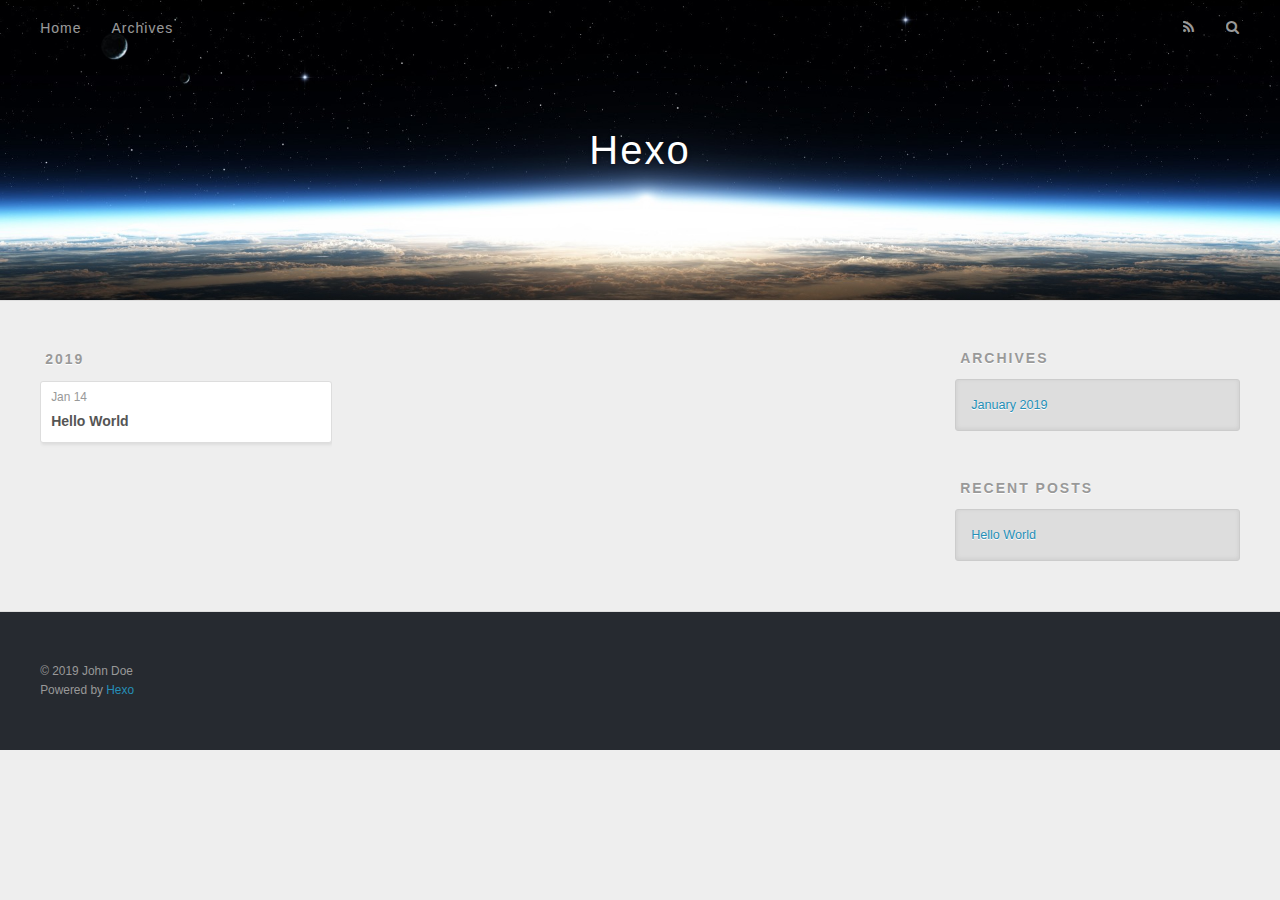
==== archives/index.html @ 4c261726 "Site updated: 2019-01-14 21:01:26" ====
<!DOCTYPE html>
<html>
<head><meta name="generator" content="Hexo 3.8.0">
  <meta charset="utf-8">
  

  
  <title>Archives | Hexo</title>
  <meta name="viewport" content="width=device-width, initial-scale=1, maximum-scale=1">
  <meta property="og:type" content="website">
<meta property="og:title" content="Hexo">
<meta property="og:url" content="http://yoursite.com/archives/index.html">
<meta property="og:site_name" content="Hexo">
<meta property="og:locale" content="default">
<meta name="twitter:card" content="summary">
<meta name="twitter:title" content="Hexo">
  
    <link rel="alternate" href="/atom.xml" title="Hexo" type="application/atom+xml">
  
  
    <link rel="icon" href="/favicon.png">
  
  
    <link href="//fonts.googleapis.com/css?family=Source+Code+Pro" rel="stylesheet" type="text/css">
  
  <link rel="stylesheet" href="/css/style.css">
</head>
</html>
<body>
  <div id="container">
    <div id="wrap">
      <header id="header">
  <div id="banner"></div>
  <div id="header-outer" class="outer">
    <div id="header-title" class="inner">
      <h1 id="logo-wrap">
        <a href="/" id="logo">Hexo</a>
      </h1>
      
    </div>
    <div id="header-inner" class="inner">
      <nav id="main-nav">
        <a id="main-nav-toggle" class="nav-icon"></a>
        
          <a class="main-nav-link" href="/">Home</a>
        
          <a class="main-nav-link" href="/archives">Archives</a>
        
      </nav>
      <nav id="sub-nav">
        
          <a id="nav-rss-link" class="nav-icon" href="/atom.xml" title="RSS Feed"></a>
        
        <a id="nav-search-btn" class="nav-icon" title="Search"></a>
      </nav>
      <div id="search-form-wrap">
        <form action="//google.com/search" method="get" accept-charset="UTF-8" class="search-form"><input type="search" name="q" class="search-form-input" placeholder="Search"><button type="submit" class="search-form-submit">&#xF002;</button><input type="hidden" name="sitesearch" value="http://yoursite.com"></form>
      </div>
    </div>
  </div>
</header>
      <div class="outer">
        <section id="main">
  
  
    
    
      
      
      <section class="archives-wrap">
        <div class="archive-year-wrap">
          <a href="/archives/2019" class="archive-year">2019</a>
        </div>
        <div class="archives">
    
    <article class="archive-article archive-type-post">
  <div class="archive-article-inner">
    <header class="archive-article-header">
      <a href="/2019/01/14/hello-world/" class="archive-article-date">
  <time datetime="2019-01-14T08:05:38.503Z" itemprop="datePublished">Jan 14</time>
</a>
      
  
    <h1 itemprop="name">
      <a class="archive-article-title" href="/2019/01/14/hello-world/">Hello World</a>
    </h1>
  

    </header>
  </div>
</article>
  
  
    </div></section>
  


</section>
        
          <aside id="sidebar">
  
    

  
    

  
    
  
    
  <div class="widget-wrap">
    <h3 class="widget-title">Archives</h3>
    <div class="widget">
      <ul class="archive-list"><li class="archive-list-item"><a class="archive-list-link" href="/archives/2019/01/">January 2019</a></li></ul>
    </div>
  </div>


  
    
  <div class="widget-wrap">
    <h3 class="widget-title">Recent Posts</h3>
    <div class="widget">
      <ul>
        
          <li>
            <a href="/2019/01/14/hello-world/">Hello World</a>
          </li>
        
      </ul>
    </div>
  </div>

  
</aside>
        
      </div>
      <footer id="footer">
  
  <div class="outer">
    <div id="footer-info" class="inner">
      &copy; 2019 John Doe<br>
      Powered by <a href="http://hexo.io/" target="_blank">Hexo</a>
    </div>
  </div>
</footer>
    </div>
    <nav id="mobile-nav">
  
    <a href="/" class="mobile-nav-link">Home</a>
  
    <a href="/archives" class="mobile-nav-link">Archives</a>
  
</nav>
    

<script src="//ajax.googleapis.com/ajax/libs/jquery/2.0.3/jquery.min.js"></script>


  <link rel="stylesheet" href="/fancybox/jquery.fancybox.css">
  <script src="/fancybox/jquery.fancybox.pack.js"></script>


<script src="/js/script.js"></script>



  </div>
</body>
</html>
---- css/style.css ----
body {
  width: 100%;
}
body:before,
body:after {
  content: "";
  display: table;
}
body:after {
  clear: both;
}
html,
body,
div,
span,
applet,
object,
iframe,
h1,
h2,
h3,
h4,
h5,
h6,
p,
blockquote,
pre,
a,
abbr,
acronym,
address,
big,
cite,
code,
del,
dfn,
em,
img,
ins,
kbd,
q,
s,
samp,
small,
strike,
strong,
sub,
sup,
tt,
var,
dl,
dt,
dd,
ol,
ul,
li,
fieldset,
form,
label,
legend,
table,
caption,
tbody,
tfoot,
thead,
tr,
th,
td {
  margin: 0;
  padding: 0;
  border: 0;
  outline: 0;
  font-weight: inherit;
  font-style: inherit;
  font-family: inherit;
  font-size: 100%;
  vertical-align: baseline;
}
body {
  line-height: 1;
  color: #000;
  background: #fff;
}
ol,
ul {
  list-style: none;
}
table {
  border-collapse: separate;
  border-spacing: 0;
  vertical-align: middle;
}
caption,
th,
td {
  text-align: left;
  font-weight: normal;
  vertical-align: middle;
}
a img {
  border: none;
}
input,
button {
  margin: 0;
  padding: 0;
}
input::-moz-focus-inner,
button::-moz-focus-inner {
  border: 0;
  padding: 0;
}
@font-face {
  font-family: FontAwesome;
  font-style: normal;
  font-weight: normal;
  src: url("fonts/fontawesome-webfont.eot?v=#4.0.3");
  src: url("fonts/fontawesome-webfont.eot?#iefix&v=#4.0.3") format("embedded-opentype"), url("fonts/fontawesome-webfont.woff?v=#4.0.3") format("woff"), url("fonts/fontawesome-webfont.ttf?v=#4.0.3") format("truetype"), url("fonts/fontawesome-webfont.svg#fontawesomeregular?v=#4.0.3") format("svg");
}
html,
body,
#container {
  height: 100%;
}
body {
  background: #eee;
  font: 14px -apple-system, BlinkMacSystemFont, "Segoe UI", "Roboto", "Oxygen", "Ubuntu", "Cantarell", "Fira Sans", "Droid Sans", "Helvetica Neue", sans-serif;
  -webkit-text-size-adjust: 100%;
}
.outer {
  max-width: 1220px;
  margin: 0 auto;
  padding: 0 20px;
}
.outer:before,
.outer:after {
  content: "";
  display: table;
}
.outer:after {
  clear: both;
}
.inner {
  display: inline;
  float: left;
  width: 98.33333333333333%;
  margin: 0 0.833333333333333%;
}
.left,
.alignleft {
  float: left;
}
.right,
.alignright {
  float: right;
}
.clear {
  clear: both;
}
#container {
  position: relative;
}
.mobile-nav-on {
  overflow: hidden;
}
#wrap {
  height: 100%;
  width: 100%;
  position: absolute;
  top: 0;
  left: 0;
  -webkit-transition: 0.2s ease-out;
  -moz-transition: 0.2s ease-out;
  -ms-transition: 0.2s ease-out;
  transition: 0.2s ease-out;
  z-index: 1;
  background: #eee;
}
.mobile-nav-on #wrap {
  left: 280px;
}
@media screen and (min-width: 768px) {
  #main {
    display: inline;
    float: left;
    width: 73.33333333333333%;
    margin: 0 0.833333333333333%;
  }
}
.article-date,
.article-category-link,
.archive-year,
.widget-title {
  text-decoration: none;
  text-transform: uppercase;
  letter-spacing: 2px;
  color: #999;
  margin-bottom: 1em;
  margin-left: 5px;
  line-height: 1em;
  text-shadow: 0 1px #fff;
  font-weight: bold;
}
.article-inner,
.archive-article-inner {
  background: #fff;
  -webkit-box-shadow: 1px 2px 3px #ddd;
  box-shadow: 1px 2px 3px #ddd;
  border: 1px solid #ddd;
  border-radius: 3px;
}
.article-entry h1,
.widget h1 {
  font-size: 2em;
}
.article-entry h2,
.widget h2 {
  font-size: 1.5em;
}
.article-entry h3,
.widget h3 {
  font-size: 1.3em;
}
.article-entry h4,
.widget h4 {
  font-size: 1.2em;
}
.article-entry h5,
.widget h5 {
  font-size: 1em;
}
.article-entry h6,
.widget h6 {
  font-size: 1em;
  color: #999;
}
.article-entry hr,
.widget hr {
  border: 1px dashed #ddd;
}
.article-entry strong,
.widget strong {
  font-weight: bold;
}
.article-entry em,
.widget em,
.article-entry cite,
.widget cite {
  font-style: italic;
}
.article-entry sup,
.widget sup,
.article-entry sub,
.widget sub {
  font-size: 0.75em;
  line-height: 0;
  position: relative;
  vertical-align: baseline;
}
.article-entry sup,
.widget sup {
  top: -0.5em;
}
.article-entry sub,
.widget sub {
  bottom: -0.2em;
}
.article-entry small,
.widget small {
  font-size: 0.85em;
}
.article-entry acronym,
.widget acronym,
.article-entry abbr,
.widget abbr {
  border-bottom: 1px dotted;
}
.article-entry ul,
.widget ul,
.article-entry ol,
.widget ol,
.article-entry dl,
.widget dl {
  margin: 0 20px;
  line-height: 1.6em;
}
.article-entry ul ul,
.widget ul ul,
.article-entry ol ul,
.widget ol ul,
.article-entry ul ol,
.widget ul ol,
.article-entry ol ol,
.widget ol ol {
  margin-top: 0;
  margin-bottom: 0;
}
.article-entry ul,
.widget ul {
  list-style: disc;
}
.article-entry ol,
.widget ol {
  list-style: decimal;
}
.article-entry dt,
.widget dt {
  font-weight: bold;
}
#header {
  height: 300px;
  position: relative;
  border-bottom: 1px solid #ddd;
}
#header:before,
#header:after {
  content: "";
  position: absolute;
  left: 0;
  right: 0;
  height: 40px;
}
#header:before {
  top: 0;
  background: -webkit-linear-gradient(rgba(0,0,0,0.2), transparent);
  background: -moz-linear-gradient(rgba(0,0,0,0.2), transparent);
  background: -ms-linear-gradient(rgba(0,0,0,0.2), transparent);
  background: linear-gradient(rgba(0,0,0,0.2), transparent);
}
#header:after {
  bottom: 0;
  background: -webkit-linear-gradient(transparent, rgba(0,0,0,0.2));
  background: -moz-linear-gradient(transparent, rgba(0,0,0,0.2));
  background: -ms-linear-gradient(transparent, rgba(0,0,0,0.2));
  background: linear-gradient(transparent, rgba(0,0,0,0.2));
}
#header-outer {
  height: 100%;
  position: relative;
}
#header-inner {
  position: relative;
  overflow: hidden;
}
#banner {
  position: absolute;
  top: 0;
  left: 0;
  width: 100%;
  height: 100%;
  background: url("images/banner.jpg") center #000;
  -webkit-background-size: cover;
  -moz-background-size: cover;
  background-size: cover;
  z-index: -1;
}
#header-title {
  text-align: center;
  height: 40px;
  position: absolute;
  top: 50%;
  left: 0;
  margin-top: -20px;
}
#logo,
#subtitle {
  text-decoration: none;
  color: #fff;
  font-weight: 300;
  text-shadow: 0 1px 4px rgba(0,0,0,0.3);
}
#logo {
  font-size: 40px;
  line-height: 40px;
  letter-spacing: 2px;
}
#subtitle {
  font-size: 16px;
  line-height: 16px;
  letter-spacing: 1px;
}
#subtitle-wrap {
  margin-top: 16px;
}
#main-nav {
  float: left;
  margin-left: -15px;
}
.nav-icon,
.main-nav-link {
  float: left;
  color: #fff;
  opacity: 0.6;
  text-decoration: none;
  text-shadow: 0 1px rgba(0,0,0,0.2);
  -webkit-transition: opacity 0.2s;
  -moz-transition: opacity 0.2s;
  -ms-transition: opacity 0.2s;
  transition: opacity 0.2s;
  display: block;
  padding: 20px 15px;
}
.nav-icon:hover,
.main-nav-link:hover {
  opacity: 1;
}
.nav-icon {
  font-family: FontAwesome;
  text-align: center;
  font-size: 14px;
  width: 14px;
  height: 14px;
  padding: 20px 15px;
  position: relative;
  cursor: pointer;
}
.main-nav-link {
  font-weight: 300;
  letter-spacing: 1px;
}
@media screen and (max-width: 479px) {
  .main-nav-link {
    display: none;
  }
}
#main-nav-toggle {
  display: none;
}
#main-nav-toggle:before {
  content: "\f0c9";
}
@media screen and (max-width: 479px) {
  #main-nav-toggle {
    display: block;
  }
}
#sub-nav {
  float: right;
  margin-right: -15px;
}
#nav-rss-link:before {
  content: "\f09e";
}
#nav-search-btn:before {
  content: "\f002";
}
#search-form-wrap {
  position: absolute;
  top: 15px;
  width: 150px;
  height: 30px;
  right: -150px;
  opacity: 0;
  -webkit-transition: 0.2s ease-out;
  -moz-transition: 0.2s ease-out;
  -ms-transition: 0.2s ease-out;
  transition: 0.2s ease-out;
}
#search-form-wrap.on {
  opacity: 1;
  right: 0;
}
@media screen and (max-width: 479px) {
  #search-form-wrap {
    width: 100%;
    right: -100%;
  }
}
.search-form {
  position: absolute;
  top: 0;
  left: 0;
  right: 0;
  background: #fff;
  padding: 5px 15px;
  border-radius: 15px;
  -webkit-box-shadow: 0 0 10px rgba(0,0,0,0.3);
  box-shadow: 0 0 10px rgba(0,0,0,0.3);
}
.search-form-input {
  border: none;
  background: none;
  color: #555;
  width: 100%;
  font: 13px -apple-system, BlinkMacSystemFont, "Segoe UI", "Roboto", "Oxygen", "Ubuntu", "Cantarell", "Fira Sans", "Droid Sans", "Helvetica Neue", sans-serif;
  outline: none;
}
.search-form-input::-webkit-search-results-decoration,
.search-form-input::-webkit-search-cancel-button {
  -webkit-appearance: none;
}
.search-form-submit {
  position: absolute;
  top: 50%;
  right: 10px;
  margin-top: -7px;
  font: 13px FontAwesome;
  border: none;
  background: none;
  color: #bbb;
  cursor: pointer;
}
.search-form-submit:hover,
.search-form-submit:focus {
  color: #777;
}
.article {
  margin: 50px 0;
}
.article-inner {
  overflow: hidden;
}
.article-meta:before,
.article-meta:after {
  content: "";
  display: table;
}
.article-meta:after {
  clear: both;
}
.article-date {
  float: left;
}
.article-category {
  float: left;
  line-height: 1em;
  color: #ccc;
  text-shadow: 0 1px #fff;
  margin-left: 8px;
}
.article-category:before {
  content: "\2022";
}
.article-category-link {
  margin: 0 12px 1em;
}
.article-header {
  padding: 20px 20px 0;
}
.article-title {
  text-decoration: none;
  font-size: 2em;
  font-weight: bold;
  color: #555;
  line-height: 1.1em;
  -webkit-transition: color 0.2s;
  -moz-transition: color 0.2s;
  -ms-transition: color 0.2s;
  transition: color 0.2s;
}
a.article-title:hover {
  color: #258fb8;
}
.article-entry {
  color: #555;
  padding: 0 20px;
}
.article-entry:before,
.article-entry:after {
  content: "";
  display: table;
}
.article-entry:after {
  clear: both;
}
.article-entry p,
.article-entry table {
  line-height: 1.6em;
  margin: 1.6em 0;
}
.article-entry h1,
.article-entry h2,
.article-entry h3,
.article-entry h4,
.article-entry h5,
.article-entry h6 {
  font-weight: bold;
}
.article-entry h1,
.article-entry h2,
.article-entry h3,
.article-entry h4,
.article-entry h5,
.article-entry h6 {
  line-height: 1.1em;
  margin: 1.1em 0;
}
.article-entry a {
  color: #258fb8;
  text-decoration: none;
}
.article-entry a:hover {
  text-decoration: underline;
}
.article-entry ul,
.article-entry ol,
.article-entry dl {
  margin-top: 1.6em;
  margin-bottom: 1.6em;
}
.article-entry img,
.article-entry video {
  max-width: 100%;
  height: auto;
  display: block;
  margin: auto;
}
.article-entry iframe {
  border: none;
}
.article-entry table {
  width: 100%;
  border-collapse: collapse;
  border-spacing: 0;
}
.article-entry th {
  font-weight: bold;
  border-bottom: 3px solid #ddd;
  padding-bottom: 0.5em;
}
.article-entry td {
  border-bottom: 1px solid #ddd;
  padding: 10px 0;
}
.article-entry blockquote {
  font-family: Georgia, "Times New Roman", serif;
  font-size: 1.4em;
  margin: 1.6em 20px;
  text-align: center;
}
.article-entry blockquote footer {
  font-size: 14px;
  margin: 1.6em 0;
  font-family: -apple-system, BlinkMacSystemFont, "Segoe UI", "Roboto", "Oxygen", "Ubuntu", "Cantarell", "Fira Sans", "Droid Sans", "Helvetica Neue", sans-serif;
}
.article-entry blockquote footer cite:before {
  content: "—";
  padding: 0 0.5em;
}
.article-entry .pullquote {
  text-align: left;
  width: 45%;
  margin: 0;
}
.article-entry .pullquote.left {
  margin-left: 0.5em;
  margin-right: 1em;
}
.article-entry .pullquote.right {
  margin-right: 0.5em;
  margin-left: 1em;
}
.article-entry .caption {
  color: #999;
  display: block;
  font-size: 0.9em;
  margin-top: 0.5em;
  position: relative;
  text-align: center;
}
.article-entry .video-container {
  position: relative;
  padding-top: 56.25%;
  height: 0;
  overflow: hidden;
}
.article-entry .video-container iframe,
.article-entry .video-container object,
.article-entry .video-container embed {
  position: absolute;
  top: 0;
  left: 0;
  width: 100%;
  height: 100%;
  margin-top: 0;
}
.article-more-link a {
  display: inline-block;
  line-height: 1em;
  padding: 6px 15px;
  border-radius: 15px;
  background: #eee;
  color: #999;
  text-shadow: 0 1px #fff;
  text-decoration: none;
}
.article-more-link a:hover {
  background: #258fb8;
  color: #fff;
  text-decoration: none;
  text-shadow: 0 1px #1e7293;
}
.article-footer {
  font-size: 0.85em;
  line-height: 1.6em;
  border-top: 1px solid #ddd;
  padding-top: 1.6em;
  margin: 0 20px 20px;
}
.article-footer:before,
.article-footer:after {
  content: "";
  display: table;
}
.article-footer:after {
  clear: both;
}
.article-footer a {
  color: #999;
  text-decoration: none;
}
.article-footer a:hover {
  color: #555;
}
.article-tag-list-item {
  float: left;
  margin-right: 10px;
}
.article-tag-list-link:before {
  content: "#";
}
.article-comment-link {
  float: right;
}
.article-comment-link:before {
  content: "\f075";
  font-family: FontAwesome;
  padding-right: 8px;
}
.article-share-link {
  cursor: pointer;
  float: right;
  margin-left: 20px;
}
.article-share-link:before {
  content: "\f064";
  font-family: FontAwesome;
  padding-right: 6px;
}
#article-nav {
  position: relative;
}
#article-nav:before,
#article-nav:after {
  content: "";
  display: table;
}
#article-nav:after {
  clear: both;
}
@media screen and (min-width: 768px) {
  #article-nav {
    margin: 50px 0;
  }
  #article-nav:before {
    width: 8px;
    height: 8px;
    position: absolute;
    top: 50%;
    left: 50%;
    margin-top: -4px;
    margin-left: -4px;
    content: "";
    border-radius: 50%;
    background: #ddd;
    -webkit-box-shadow: 0 1px 2px #fff;
    box-shadow: 0 1px 2px #fff;
  }
}
.article-nav-link-wrap {
  text-decoration: none;
  text-shadow: 0 1px #fff;
  color: #999;
  -webkit-box-sizing: border-box;
  -moz-box-sizing: border-box;
  box-sizing: border-box;
  margin-top: 50px;
  text-align: center;
  display: block;
}
.article-nav-link-wrap:hover {
  color: #555;
}
@media screen and (min-width: 768px) {
  .article-nav-link-wrap {
    width: 50%;
    margin-top: 0;
  }
}
@media screen and (min-width: 768px) {
  #article-nav-newer {
    float: left;
    text-align: right;
    padding-right: 20px;
  }
}
@media screen and (min-width: 768px) {
  #article-nav-older {
    float: right;
    text-align: left;
    padding-left: 20px;
  }
}
.article-nav-caption {
  text-transform: uppercase;
  letter-spacing: 2px;
  color: #ddd;
  line-height: 1em;
  font-weight: bold;
}
#article-nav-newer .article-nav-caption {
  margin-right: -2px;
}
.article-nav-title {
  font-size: 0.85em;
  line-height: 1.6em;
  margin-top: 0.5em;
}
.article-share-box {
  position: absolute;
  display: none;
  background: #fff;
  -webkit-box-shadow: 1px 2px 10px rgba(0,0,0,0.2);
  box-shadow: 1px 2px 10px rgba(0,0,0,0.2);
  border-radius: 3px;
  margin-left: -145px;
  overflow: hidden;
  z-index: 1;
}
.article-share-box.on {
  display: block;
}
.article-share-input {
  width: 100%;
  background: none;
  -webkit-box-sizing: border-box;
  -moz-box-sizing: border-box;
  box-sizing: border-box;
  font: 14px -apple-system, BlinkMacSystemFont, "Segoe UI", "Roboto", "Oxygen", "Ubuntu", "Cantarell", "Fira Sans", "Droid Sans", "Helvetica Neue", sans-serif;
  padding: 0 15px;
  color: #555;
  outline: none;
  border: 1px solid #ddd;
  border-radius: 3px 3px 0 0;
  height: 36px;
  line-height: 36px;
}
.article-share-links {
  background: #eee;
}
.article-share-links:before,
.article-share-links:after {
  content: "";
  display: table;
}
.article-share-links:after {
  clear: both;
}
.article-share-twitter,
.article-share-facebook,
.article-share-pinterest,
.article-share-google {
  width: 50px;
  height: 36px;
  display: block;
  float: left;
  position: relative;
  color: #999;
  text-shadow: 0 1px #fff;
}
.article-share-twitter:before,
.article-share-facebook:before,
.article-share-pinterest:before,
.article-share-google:before {
  font-size: 20px;
  font-family: FontAwesome;
  width: 20px;
  height: 20px;
  position: absolute;
  top: 50%;
  left: 50%;
  margin-top: -10px;
  margin-left: -10px;
  text-align: center;
}
.article-share-twitter:hover,
.article-share-facebook:hover,
.article-share-pinterest:hover,
.article-share-google:hover {
  color: #fff;
}
.article-share-twitter:before {
  content: "\f099";
}
.article-share-twitter:hover {
  background: #00aced;
  text-shadow: 0 1px #008abe;
}
.article-share-facebook:before {
  content: "\f09a";
}
.article-share-facebook:hover {
  background: #3b5998;
  text-shadow: 0 1px #2f477a;
}
.article-share-pinterest:before {
  content: "\f0d2";
}
.article-share-pinterest:hover {
  background: #cb2027;
  text-shadow: 0 1px #a21a1f;
}
.article-share-google:before {
  content: "\f0d5";
}
.article-share-google:hover {
  background: #dd4b39;
  text-shadow: 0 1px #be3221;
}
.article-gallery {
  background: #000;
  position: relative;
}
.article-gallery-photos {
  position: relative;
  overflow: hidden;
}
.article-gallery-img {
  display: none;
  max-width: 100%;
}
.article-gallery-img:first-child {
  display: block;
}
.article-gallery-img.loaded {
  position: absolute;
  display: block;
}
.article-gallery-img img {
  display: block;
  max-width: 100%;
  margin: 0 auto;
}
#comments {
  background: #fff;
  -webkit-box-shadow: 1px 2px 3px #ddd;
  box-shadow: 1px 2px 3px #ddd;
  padding: 20px;
  border: 1px solid #ddd;
  border-radius: 3px;
  margin: 50px 0;
}
#comments a {
  color: #258fb8;
}
.archives-wrap {
  margin: 50px 0;
}
.archives:before,
.archives:after {
  content: "";
  display: table;
}
.archives:after {
  clear: both;
}
.archive-year-wrap {
  margin-bottom: 1em;
}
.archives {
  -webkit-column-gap: 10px;
  -moz-column-gap: 10px;
  column-gap: 10px;
}
@media screen and (min-width: 480px) and (max-width: 767px) {
  .archives {
    -webkit-column-count: 2;
    -moz-column-count: 2;
    column-count: 2;
  }
}
@media screen and (min-width: 768px) {
  .archives {
    -webkit-column-count: 3;
    -moz-column-count: 3;
    column-count: 3;
  }
}
.archive-article {
  -webkit-column-break-inside: avoid;
  page-break-inside: avoid;
  overflow: hidden;
  break-inside: avoid-column;
}
.archive-article-inner {
  padding: 10px;
  margin-bottom: 15px;
}
.archive-article-title {
  text-decoration: none;
  font-weight: bold;
  color: #555;
  -webkit-transition: color 0.2s;
  -moz-transition: color 0.2s;
  -ms-transition: color 0.2s;
  transition: color 0.2s;
  line-height: 1.6em;
}
.archive-article-title:hover {
  color: #258fb8;
}
.archive-article-footer {
  margin-top: 1em;
}
.archive-article-date {
  color: #999;
  text-decoration: none;
  font-size: 0.85em;
  line-height: 1em;
  margin-bottom: 0.5em;
  display: block;
}
#page-nav {
  margin: 50px auto;
  background: #fff;
  -webkit-box-shadow: 1px 2px 3px #ddd;
  box-shadow: 1px 2px 3px #ddd;
  border: 1px solid #ddd;
  border-radius: 3px;
  text-align: center;
  color: #999;
  overflow: hidden;
}
#page-nav:before,
#page-nav:after {
  content: "";
  display: table;
}
#page-nav:after {
  clear: both;
}
#page-nav a,
#page-nav span {
  padding: 10px 20px;
  line-height: 1;
  height: 2ex;
}
#page-nav a {
  color: #999;
  text-decoration: none;
}
#page-nav a:hover {
  background: #999;
  color: #fff;
}
#page-nav .prev {
  float: left;
}
#page-nav .next {
  float: right;
}
#page-nav .page-number {
  display: inline-block;
}
@media screen and (max-width: 479px) {
  #page-nav .page-number {
    display: none;
  }
}
#page-nav .current {
  color: #555;
  font-weight: bold;
}
#page-nav .space {
  color: #ddd;
}
#footer {
  background: #262a30;
  padding: 50px 0;
  border-top: 1px solid #ddd;
  color: #999;
}
#footer a {
  color: #258fb8;
  text-decoration: none;
}
#footer a:hover {
  text-decoration: underline;
}
#footer-info {
  line-height: 1.6em;
  font-size: 0.85em;
}
.article-entry pre,
.article-entry .highlight {
  background: #2d2d2d;
  margin: 0 -20px;
  padding: 15px 20px;
  border-style: solid;
  border-color: #ddd;
  border-width: 1px 0;
  overflow: auto;
  color: #ccc;
  line-height: 22.400000000000002px;
}
.article-entry .highlight .gutter pre,
.article-entry .gist .gist-file .gist-data .line-numbers {
  color: #666;
  font-size: 0.85em;
}
.article-entry pre,
.article-entry code {
  font-family: "Source Code Pro", Consolas, Monaco, Menlo, Consolas, monospace;
}
.article-entry code {
  background: #eee;
  text-shadow: 0 1px #fff;
  padding: 0 0.3em;
}
.article-entry pre code {
  background: none;
  text-shadow: none;
  padding: 0;
}
.article-entry .highlight pre {
  border: none;
  margin: 0;
  padding: 0;
}
.article-entry .highlight table {
  margin: 0;
  width: auto;
}
.article-entry .highlight td {
  border: none;
  padding: 0;
}
.article-entry .highlight figcaption {
  font-size: 0.85em;
  color: #999;
  line-height: 1em;
  margin-bottom: 1em;
}
.article-entry .highlight figcaption:before,
.article-entry .highlight figcaption:after {
  content: "";
  display: table;
}
.article-entry .highlight figcaption:after {
  clear: both;
}
.article-entry .highlight figcaption a {
  float: right;
}
.article-entry .highlight .gutter pre {
  text-align: right;
  padding-right: 20px;
}
.article-entry .highlight .line {
  height: 22.400000000000002px;
}
.article-entry .highlight .line.marked {
  background: #515151;
}
.article-entry .gist {
  margin: 0 -20px;
  border-style: solid;
  border-color: #ddd;
  border-width: 1px 0;
  background: #2d2d2d;
  padding: 15px 20px 15px 0;
}
.article-entry .gist .gist-file {
  border: none;
  font-family: "Source Code Pro", Consolas, Monaco, Menlo, Consolas, monospace;
  margin: 0;
}
.article-entry .gist .gist-file .gist-data {
  background: none;
  border: none;
}
.article-entry .gist .gist-file .gist-data .line-numbers {
  background: none;
  border: none;
  padding: 0 20px 0 0;
}
.article-entry .gist .gist-file .gist-data .line-data {
  padding: 0 !important;
}
.article-entry .gist .gist-file .highlight {
  margin: 0;
  padding: 0;
  border: none;
}
.article-entry .gist .gist-file .gist-meta {
  background: #2d2d2d;
  color: #999;
  font: 0.85em -apple-system, BlinkMacSystemFont, "Segoe UI", "Roboto", "Oxygen", "Ubuntu", "Cantarell", "Fira Sans", "Droid Sans", "Helvetica Neue", sans-serif;
  text-shadow: 0 0;
  padding: 0;
  margin-top: 1em;
  margin-left: 20px;
}
.article-entry .gist .gist-file .gist-meta a {
  color: #258fb8;
  font-weight: normal;
}
.article-entry .gist .gist-file .gist-meta a:hover {
  text-decoration: underline;
}
pre .comment,
pre .title {
  color: #999;
}
pre .variable,
pre .attribute,
pre .tag,
pre .regexp,
pre .ruby .constant,
pre .xml .tag .title,
pre .xml .pi,
pre .xml .doctype,
pre .html .doctype,
pre .css .id,
pre .css .class,
pre .css .pseudo {
  color: #f2777a;
}
pre .number,
pre .preprocessor,
pre .built_in,
pre .literal,
pre .params,
pre .constant {
  color: #f99157;
}
pre .class,
pre .ruby .class .title,
pre .css .rules .attribute {
  color: #9c9;
}
pre .string,
pre .value,
pre .inheritance,
pre .header,
pre .ruby .symbol,
pre .xml .cdata {
  color: #9c9;
}
pre .css .hexcolor {
  color: #6cc;
}
pre .function,
pre .python .decorator,
pre .python .title,
pre .ruby .function .title,
pre .ruby .title .keyword,
pre .perl .sub,
pre .javascript .title,
pre .coffeescript .title {
  color: #69c;
}
pre .keyword,
pre .javascript .function {
  color: #c9c;
}
@media screen and (max-width: 479px) {
  #mobile-nav {
    position: absolute;
    top: 0;
    left: 0;
    width: 280px;
    height: 100%;
    background: #191919;
    border-right: 1px solid #fff;
  }
}
@media screen and (max-width: 479px) {
  .mobile-nav-link {
    display: block;
    color: #999;
    text-decoration: none;
    padding: 15px 20px;
    font-weight: bold;
  }
  .mobile-nav-link:hover {
    color: #fff;
  }
}
@media screen and (min-width: 768px) {
  #sidebar {
    display: inline;
    float: left;
    width: 23.333333333333332%;
    margin: 0 0.833333333333333%;
  }
}
.widget-wrap {
  margin: 50px 0;
}
.widget {
  color: #777;
  text-shadow: 0 1px #fff;
  background: #ddd;
  -webkit-box-shadow: 0 -1px 4px #ccc inset;
  box-shadow: 0 -1px 4px #ccc inset;
  border: 1px solid #ccc;
  padding: 15px;
  border-radius: 3px;
}
.widget a {
  color: #258fb8;
  text-decoration: none;
}
.widget a:hover {
  text-decoration: underline;
}
.widget ul ul,
.widget ol ul,
.widget dl ul,
.widget ul ol,
.widget ol ol,
.widget dl ol,
.widget ul dl,
.widget ol dl,
.widget dl dl {
  margin-left: 15px;
  list-style: disc;
}
.widget {
  line-height: 1.6em;
  word-wrap: break-word;
  font-size: 0.9em;
}
.widget ul,
.widget ol {
  list-style: none;
  margin: 0;
}
.widget ul ul,
.widget ol ul,
.widget ul ol,
.widget ol ol {
  margin: 0 20px;
}
.widget ul ul,
.widget ol ul {
  list-style: disc;
}
.widget ul ol,
.widget ol ol {
  list-style: decimal;
}
.category-list-count,
.tag-list-count,
.archive-list-count {
  padding-left: 5px;
  color: #999;
  font-size: 0.85em;
}
.category-list-count:before,
.tag-list-count:before,
.archive-list-count:before {
  content: "(";
}
.category-list-count:after,
.tag-list-count:after,
.archive-list-count:after {
  content: ")";
}
.tagcloud a {
  margin-right: 5px;
  display: inline-block;
}
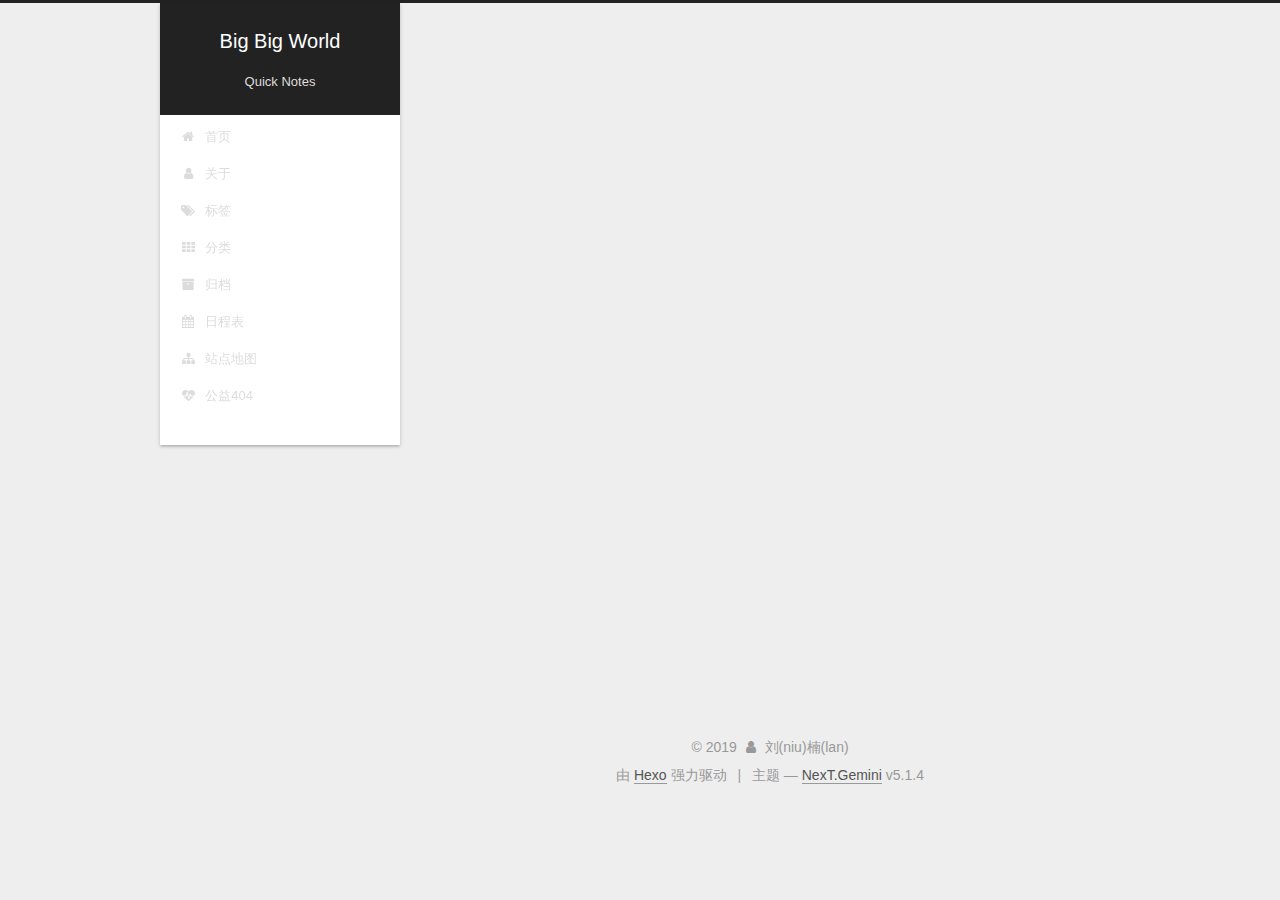
==== commit cff17c21: "Site updated: 2019-01-14 21:05:25" ====
--- a/archives/index.html
+++ b/archives/index.html
@@ -1,170 +1,618 @@
 <!DOCTYPE html>
-<html>
+
+
+
+  
+
+
+<html class="theme-next gemini use-motion" lang="zh-Hans">
 <head><meta name="generator" content="Hexo 3.8.0">
-  <meta charset="utf-8">
-  
-
-  
-  <title>Archives | Hexo</title>
-  <meta name="viewport" content="width=device-width, initial-scale=1, maximum-scale=1">
-  <meta property="og:type" content="website">
-<meta property="og:title" content="Hexo">
+  <meta charset="UTF-8">
+<meta http-equiv="X-UA-Compatible" content="IE=edge">
+<meta name="viewport" content="width=device-width, initial-scale=1, maximum-scale=1">
+<meta name="theme-color" content="#222">
+
+
+
+
+
+
+
+
+
+<meta http-equiv="Cache-Control" content="no-transform">
+<meta http-equiv="Cache-Control" content="no-siteapp">
+
+
+
+
+
+
+
+
+
+
+
+
+
+
+
+
+  
+  
+  <link href="/lib/fancybox/source/jquery.fancybox.css?v=2.1.5" rel="stylesheet" type="text/css">
+
+
+
+
+
+
+
+<link href="/lib/font-awesome/css/font-awesome.min.css?v=4.6.2" rel="stylesheet" type="text/css">
+
+<link href="/css/main.css?v=5.1.4" rel="stylesheet" type="text/css">
+
+
+  <link rel="apple-touch-icon" sizes="180x180" href="/images/apple-touch-icon-next.png?v=5.1.4">
+
+
+  <link rel="icon" type="image/png" sizes="32x32" href="/images/favicon-32x32-next.png?v=5.1.4">
+
+
+  <link rel="icon" type="image/png" sizes="16x16" href="/images/favicon-16x16-next.png?v=5.1.4">
+
+
+  <link rel="mask-icon" href="/images/logo.svg?v=5.1.4" color="#222">
+
+
+
+
+
+  <meta name="keywords" content="Hexo, NexT">
+
+
+
+
+
+
+
+
+
+
+<meta property="og:type" content="website">
+<meta property="og:title" content="Big Big World">
 <meta property="og:url" content="http://yoursite.com/archives/index.html">
-<meta property="og:site_name" content="Hexo">
-<meta property="og:locale" content="default">
+<meta property="og:site_name" content="Big Big World">
+<meta property="og:locale" content="zh-Hans">
 <meta name="twitter:card" content="summary">
-<meta name="twitter:title" content="Hexo">
-  
-    <link rel="alternate" href="/atom.xml" title="Hexo" type="application/atom+xml">
-  
-  
-    <link rel="icon" href="/favicon.png">
-  
-  
-    <link href="//fonts.googleapis.com/css?family=Source+Code+Pro" rel="stylesheet" type="text/css">
-  
-  <link rel="stylesheet" href="/css/style.css">
+<meta name="twitter:title" content="Big Big World">
+
+
+
+<script type="text/javascript" id="hexo.configurations">
+  var NexT = window.NexT || {};
+  var CONFIG = {
+    root: '/',
+    scheme: 'Gemini',
+    version: '5.1.4',
+    sidebar: {"position":"left","display":"post","offset":12,"b2t":false,"scrollpercent":false,"onmobile":false},
+    fancybox: true,
+    tabs: true,
+    motion: {"enable":true,"async":false,"transition":{"post_block":"fadeIn","post_header":"slideDownIn","post_body":"slideDownIn","coll_header":"slideLeftIn","sidebar":"slideUpIn"}},
+    duoshuo: {
+      userId: '0',
+      author: '博主'
+    },
+    algolia: {
+      applicationID: '',
+      apiKey: '',
+      indexName: '',
+      hits: {"per_page":10},
+      labels: {"input_placeholder":"Search for Posts","hits_empty":"We didn't find any results for the search: ${query}","hits_stats":"${hits} results found in ${time} ms"}
+    }
+  };
+</script>
+
+
+
+  <link rel="canonical" href="http://yoursite.com/archives/">
+
+
+
+
+
+  <title>归档 | Big Big World</title>
+  
+
+
+
+
+
+
+
+
 </head>
-</html>
-<body>
-  <div id="container">
-    <div id="wrap">
-      <header id="header">
-  <div id="banner"></div>
-  <div id="header-outer" class="outer">
-    <div id="header-title" class="inner">
-      <h1 id="logo-wrap">
-        <a href="/" id="logo">Hexo</a>
-      </h1>
-      
+
+<body itemscope="" itemtype="http://schema.org/WebPage" lang="zh-Hans">
+
+  
+  
+    
+  
+
+  <div class="container sidebar-position-left page-archive">
+    <div class="headband"></div>
+
+    <header id="header" class="header" itemscope="" itemtype="http://schema.org/WPHeader">
+      <div class="header-inner"><div class="site-brand-wrapper">
+  <div class="site-meta ">
+    
+
+    <div class="custom-logo-site-title">
+      <a href="/" class="brand" rel="start">
+        <span class="logo-line-before"><i></i></span>
+        <span class="site-title">Big Big World</span>
+        <span class="logo-line-after"><i></i></span>
+      </a>
     </div>
-    <div id="header-inner" class="inner">
-      <nav id="main-nav">
-        <a id="main-nav-toggle" class="nav-icon"></a>
-        
-          <a class="main-nav-link" href="/">Home</a>
-        
-          <a class="main-nav-link" href="/archives">Archives</a>
-        
-      </nav>
-      <nav id="sub-nav">
-        
-          <a id="nav-rss-link" class="nav-icon" href="/atom.xml" title="RSS Feed"></a>
-        
-        <a id="nav-search-btn" class="nav-icon" title="Search"></a>
-      </nav>
-      <div id="search-form-wrap">
-        <form action="//google.com/search" method="get" accept-charset="UTF-8" class="search-form"><input type="search" name="q" class="search-form-input" placeholder="Search"><button type="submit" class="search-form-submit">&#xF002;</button><input type="hidden" name="sitesearch" value="http://yoursite.com"></form>
+      
+        <p class="site-subtitle">Quick Notes</p>
+      
+  </div>
+
+  <div class="site-nav-toggle">
+    <button>
+      <span class="btn-bar"></span>
+      <span class="btn-bar"></span>
+      <span class="btn-bar"></span>
+    </button>
+  </div>
+</div>
+
+<nav class="site-nav">
+  
+
+  
+    <ul id="menu" class="menu">
+      
+        
+        <li class="menu-item menu-item-home">
+          <a href="/" rel="section">
+            
+              <i class="menu-item-icon fa fa-fw fa-home"></i> <br>
+            
+            首页
+          </a>
+        </li>
+      
+        
+        <li class="menu-item menu-item-about">
+          <a href="/about/" rel="section">
+            
+              <i class="menu-item-icon fa fa-fw fa-user"></i> <br>
+            
+            关于
+          </a>
+        </li>
+      
+        
+        <li class="menu-item menu-item-tags">
+          <a href="/tags/" rel="section">
+            
+              <i class="menu-item-icon fa fa-fw fa-tags"></i> <br>
+            
+            标签
+          </a>
+        </li>
+      
+        
+        <li class="menu-item menu-item-categories">
+          <a href="/categories/" rel="section">
+            
+              <i class="menu-item-icon fa fa-fw fa-th"></i> <br>
+            
+            分类
+          </a>
+        </li>
+      
+        
+        <li class="menu-item menu-item-archives">
+          <a href="/archives/" rel="section">
+            
+              <i class="menu-item-icon fa fa-fw fa-archive"></i> <br>
+            
+            归档
+          </a>
+        </li>
+      
+        
+        <li class="menu-item menu-item-schedule">
+          <a href="/schedule/" rel="section">
+            
+              <i class="menu-item-icon fa fa-fw fa-calendar"></i> <br>
+            
+            日程表
+          </a>
+        </li>
+      
+        
+        <li class="menu-item menu-item-sitemap">
+          <a href="/sitemap.xml" rel="section">
+            
+              <i class="menu-item-icon fa fa-fw fa-sitemap"></i> <br>
+            
+            站点地图
+          </a>
+        </li>
+      
+        
+        <li class="menu-item menu-item-commonweal">
+          <a href="/404/" rel="section">
+            
+              <i class="menu-item-icon fa fa-fw fa-heartbeat"></i> <br>
+            
+            公益404
+          </a>
+        </li>
+      
+
+      
+    </ul>
+  
+
+  
+</nav>
+
+
+
+ </div>
+    </header>
+
+    <main id="main" class="main">
+      <div class="main-inner">
+        <div class="content-wrap">
+          <div id="content" class="content">
+            
+
+  
+  
+  
+  <div class="post-block archive">
+    <div id="posts" class="posts-collapse">
+      <span class="archive-move-on"></span>
+
+      <span class="archive-page-counter">
+        
+        
+        
+          
+        
+        嗯..! 目前共计 1 篇日志。 继续努力。
+      </span>
+
+      
+
+        
+        
+        
+
+        
+          
+          <div class="collection-title">
+            <h1 class="archive-year" id="archive-year-2019">2019</h1>
+          </div>
+        
+        
+
+        
+
+  <article class="post post-type-normal" itemscope="" itemtype="http://schema.org/Article">
+    <header class="post-header">
+
+      <h2 class="post-title">
+        
+            <a class="post-title-link" href="/2019/01/14/hello-world/" itemprop="url">
+              
+                <span itemprop="name">Hello World</span>
+              
+            </a>
+        
+      </h2>
+
+      <div class="post-meta">
+        <time class="post-time" itemprop="dateCreated" datetime="2019-01-14T16:05:38+08:00" content="2019-01-14">
+          01-14
+        </time>
       </div>
+
+    </header>
+  </article>
+
+
+
+      
+
     </div>
   </div>
-</header>
-      <div class="outer">
-        <section id="main">
-  
-  
-    
-    
-      
-      
-      <section class="archives-wrap">
-        <div class="archive-year-wrap">
-          <a href="/archives/2019" class="archive-year">2019</a>
+  
+  
+  
+
+  
+
+
+
+          </div>
+          
+
+
+          
+
         </div>
-        <div class="archives">
-    
-    <article class="archive-article archive-type-post">
-  <div class="archive-article-inner">
-    <header class="archive-article-header">
-      <a href="/2019/01/14/hello-world/" class="archive-article-date">
-  <time datetime="2019-01-14T08:05:38.503Z" itemprop="datePublished">Jan 14</time>
-</a>
-      
-  
-    <h1 itemprop="name">
-      <a class="archive-article-title" href="/2019/01/14/hello-world/">Hello World</a>
-    </h1>
-  
-
-    </header>
-  </div>
-</article>
-  
-  
-    </div></section>
-  
-
-
-</section>
-        
-          <aside id="sidebar">
-  
-    
-
-  
-    
-
-  
-    
-  
-    
-  <div class="widget-wrap">
-    <h3 class="widget-title">Archives</h3>
-    <div class="widget">
-      <ul class="archive-list"><li class="archive-list-item"><a class="archive-list-link" href="/archives/2019/01/">January 2019</a></li></ul>
+        
+          
+  
+  <div class="sidebar-toggle">
+    <div class="sidebar-toggle-line-wrap">
+      <span class="sidebar-toggle-line sidebar-toggle-line-first"></span>
+      <span class="sidebar-toggle-line sidebar-toggle-line-middle"></span>
+      <span class="sidebar-toggle-line sidebar-toggle-line-last"></span>
     </div>
   </div>
 
-
-  
+  <aside id="sidebar" class="sidebar">
     
-  <div class="widget-wrap">
-    <h3 class="widget-title">Recent Posts</h3>
-    <div class="widget">
-      <ul>
-        
-          <li>
-            <a href="/2019/01/14/hello-world/">Hello World</a>
-          </li>
-        
-      </ul>
+    <div class="sidebar-inner">
+
+      
+
+      
+
+      <section class="site-overview-wrap sidebar-panel sidebar-panel-active">
+        <div class="site-overview">
+          <div class="site-author motion-element" itemprop="author" itemscope="" itemtype="http://schema.org/Person">
+            
+              <img class="site-author-image" itemprop="image" src="/images/avatar.gif" alt="刘(niu)楠(lan)">
+            
+              <p class="site-author-name" itemprop="name">刘(niu)楠(lan)</p>
+              <p class="site-description motion-element" itemprop="description"></p>
+          </div>
+
+          <nav class="site-state motion-element">
+
+            
+              <div class="site-state-item site-state-posts">
+              
+                <a href="/archives/">
+              
+                  <span class="site-state-item-count">1</span>
+                  <span class="site-state-item-name">日志</span>
+                </a>
+              </div>
+            
+
+            
+
+            
+
+          </nav>
+
+          
+
+          
+
+          
+          
+
+          
+          
+
+          
+
+        </div>
+      </section>
+
+      
+
+      
+
     </div>
+  </aside>
+
+
+        
+      </div>
+    </main>
+
+    <footer id="footer" class="footer">
+      <div class="footer-inner">
+        <div class="copyright">&copy; <span itemprop="copyrightYear">2019</span>
+  <span class="with-love">
+    <i class="fa fa-user"></i>
+  </span>
+  <span class="author" itemprop="copyrightHolder">刘(niu)楠(lan)</span>
+
+  
+</div>
+
+
+  <div class="powered-by">由 <a class="theme-link" target="_blank" href="https://hexo.io">Hexo</a> 强力驱动</div>
+
+
+
+  <span class="post-meta-divider">|</span>
+
+
+
+  <div class="theme-info">主题 &mdash; <a class="theme-link" target="_blank" href="https://github.com/iissnan/hexo-theme-next">NexT.Gemini</a> v5.1.4</div>
+
+
+
+
+        
+
+
+
+
+
+
+
+        
+      </div>
+    </footer>
+
+    
+      <div class="back-to-top">
+        <i class="fa fa-arrow-up"></i>
+        
+      </div>
+    
+
+    
+
   </div>
 
   
-</aside>
-        
-      </div>
-      <footer id="footer">
-  
-  <div class="outer">
-    <div id="footer-info" class="inner">
-      &copy; 2019 John Doe<br>
-      Powered by <a href="http://hexo.io/" target="_blank">Hexo</a>
-    </div>
-  </div>
-</footer>
-    </div>
-    <nav id="mobile-nav">
-  
-    <a href="/" class="mobile-nav-link">Home</a>
-  
-    <a href="/archives" class="mobile-nav-link">Archives</a>
-  
-</nav>
-    
-
-<script src="//ajax.googleapis.com/ajax/libs/jquery/2.0.3/jquery.min.js"></script>
-
-
-  <link rel="stylesheet" href="/fancybox/jquery.fancybox.css">
-  <script src="/fancybox/jquery.fancybox.pack.js"></script>
-
-
-<script src="/js/script.js"></script>
-
-
-
-  </div>
+
+<script type="text/javascript">
+  if (Object.prototype.toString.call(window.Promise) !== '[object Function]') {
+    window.Promise = null;
+  }
+</script>
+
+
+
+
+
+
+
+
+
+  
+
+
+
+
+
+
+
+
+
+
+
+
+  
+  
+    <script type="text/javascript" src="/lib/jquery/index.js?v=2.1.3"></script>
+  
+
+  
+  
+    <script type="text/javascript" src="/lib/fastclick/lib/fastclick.min.js?v=1.0.6"></script>
+  
+
+  
+  
+    <script type="text/javascript" src="/lib/jquery_lazyload/jquery.lazyload.js?v=1.9.7"></script>
+  
+
+  
+  
+    <script type="text/javascript" src="/lib/velocity/velocity.min.js?v=1.2.1"></script>
+  
+
+  
+  
+    <script type="text/javascript" src="/lib/velocity/velocity.ui.min.js?v=1.2.1"></script>
+  
+
+  
+  
+    <script type="text/javascript" src="/lib/fancybox/source/jquery.fancybox.pack.js?v=2.1.5"></script>
+  
+
+
+  
+
+
+  <script type="text/javascript" src="/js/src/utils.js?v=5.1.4"></script>
+
+  <script type="text/javascript" src="/js/src/motion.js?v=5.1.4"></script>
+
+
+
+  
+  
+
+
+  <script type="text/javascript" src="/js/src/affix.js?v=5.1.4"></script>
+
+  <script type="text/javascript" src="/js/src/schemes/pisces.js?v=5.1.4"></script>
+
+
+
+  
+
+  
+
+
+  <script type="text/javascript" src="/js/src/bootstrap.js?v=5.1.4"></script>
+
+
+
+  
+
+
+  
+
+
+
+
+	
+
+
+
+
+
+  
+
+
+
+
+
+  
+
+
+
+
+
+
+
+
+
+
+
+
+  
+
+
+
+
+
+  
+
+  
+
+  
+
+  
+  
+
+  
+
+  
+
+  
+
 </body>
-</html>+</html>
--- a/css/main.css
+++ b/css/main.css
@@ -0,0 +1,3123 @@
+/* normalize.css v3.0.2 | MIT License | git.io/normalize */
+html {
+  font-family: sans-serif; /* 1 */
+  -ms-text-size-adjust: 100%; /* 2 */
+  -webkit-text-size-adjust: 100%; /* 2 */
+}
+body {
+  margin: 0;
+}
+article,
+aside,
+details,
+figcaption,
+figure,
+footer,
+header,
+hgroup,
+main,
+menu,
+nav,
+section,
+summary {
+  display: block;
+}
+audio,
+canvas,
+progress,
+video {
+  display: inline-block; /* 1 */
+  vertical-align: baseline; /* 2 */
+}
+audio:not([controls]) {
+  display: none;
+  height: 0;
+}
+[hidden],
+template {
+  display: none;
+}
+a {
+  background-color: transparent;
+}
+a:active,
+a:hover {
+  outline: 0;
+}
+abbr[title] {
+  border-bottom: 1px dotted;
+}
+b,
+strong {
+  font-weight: bold;
+}
+dfn {
+  font-style: italic;
+}
+h1 {
+  font-size: 2em;
+  margin: 0.67em 0;
+}
+mark {
+  background: #ff0;
+  color: #000;
+}
+small {
+  font-size: 80%;
+}
+sub,
+sup {
+  font-size: 75%;
+  line-height: 0;
+  position: relative;
+  vertical-align: baseline;
+}
+sup {
+  top: -0.5em;
+}
+sub {
+  bottom: -0.25em;
+}
+img {
+  border: 0;
+}
+svg:not(:root) {
+  overflow: hidden;
+}
+figure {
+  margin: 1em 40px;
+}
+hr {
+  -moz-box-sizing: content-box;
+  box-sizing: content-box;
+  height: 0;
+}
+pre {
+  overflow: auto;
+}
+code,
+kbd,
+pre,
+samp {
+  font-family: monospace, monospace;
+  font-size: 1em;
+}
+button,
+input,
+optgroup,
+select,
+textarea {
+  color: inherit; /* 1 */
+  font: inherit; /* 2 */
+  margin: 0; /* 3 */
+}
+button {
+  overflow: visible;
+}
+button,
+select {
+  text-transform: none;
+}
+button,
+html input[type="button"],
+input[type="reset"],
+input[type="submit"] {
+  -webkit-appearance: button; /* 2 */
+  cursor: pointer; /* 3 */
+}
+button[disabled],
+html input[disabled] {
+  cursor: default;
+}
+button::-moz-focus-inner,
+input::-moz-focus-inner {
+  border: 0;
+  padding: 0;
+}
+input {
+  line-height: normal;
+}
+input[type="checkbox"],
+input[type="radio"] {
+  box-sizing: border-box; /* 1 */
+  padding: 0; /* 2 */
+}
+input[type="number"]::-webkit-inner-spin-button,
+input[type="number"]::-webkit-outer-spin-button {
+  height: auto;
+}
+input[type="search"] {
+  -webkit-appearance: textfield; /* 1 */
+  -moz-box-sizing: content-box;
+  -webkit-box-sizing: content-box; /* 2 */
+  box-sizing: content-box;
+}
+input[type="search"]::-webkit-search-cancel-button,
+input[type="search"]::-webkit-search-decoration {
+  -webkit-appearance: none;
+}
+fieldset {
+  border: 1px solid #c0c0c0;
+  margin: 0 2px;
+  padding: 0.35em 0.625em 0.75em;
+}
+legend {
+  border: 0; /* 1 */
+  padding: 0; /* 2 */
+}
+textarea {
+  overflow: auto;
+}
+optgroup {
+  font-weight: bold;
+}
+table {
+  border-collapse: collapse;
+  border-spacing: 0;
+}
+td,
+th {
+  padding: 0;
+}
+::selection {
+  background: #262a30;
+  color: #fff;
+}
+body {
+  position: relative;
+  font-family: 'Lato', "PingFang SC", "Microsoft YaHei", sans-serif;
+  font-size: 14px;
+  line-height: 2;
+  color: #555;
+  background: #eee;
+}
+@media (max-width: 767px) {
+  body {
+    padding-right: 0 !important;
+  }
+}
+@media (min-width: 768px) and (max-width: 991px) {
+  body {
+    padding-right: 0 !important;
+  }
+}
+@media (min-width: 1600px) {
+  body {
+    font-size: 16px;
+  }
+}
+h1,
+h2,
+h3,
+h4,
+h5,
+h6 {
+  margin: 0;
+  padding: 0;
+  font-weight: bold;
+  line-height: 1.5;
+  font-family: 'Lato', "PingFang SC", "Microsoft YaHei", sans-serif;
+}
+h2,
+h3,
+h4,
+h5,
+h6 {
+  margin: 20px 0 15px;
+}
+h1 {
+  font-size: 22px;
+}
+@media (max-width: 767px) {
+  h1 {
+    font-size: 18px;
+  }
+}
+h2 {
+  font-size: 20px;
+}
+@media (max-width: 767px) {
+  h2 {
+    font-size: 16px;
+  }
+}
+h3 {
+  font-size: 18px;
+}
+@media (max-width: 767px) {
+  h3 {
+    font-size: 14px;
+  }
+}
+h4 {
+  font-size: 16px;
+}
+@media (max-width: 767px) {
+  h4 {
+    font-size: 12px;
+  }
+}
+h5 {
+  font-size: 14px;
+}
+@media (max-width: 767px) {
+  h5 {
+    font-size: 10px;
+  }
+}
+h6 {
+  font-size: 12px;
+}
+@media (max-width: 767px) {
+  h6 {
+    font-size: 8px;
+  }
+}
+p {
+  margin: 0 0 20px 0;
+}
+a {
+  color: #555;
+  text-decoration: none;
+  outline: none;
+  border-bottom: 1px solid #999;
+  word-wrap: break-word;
+}
+a:hover {
+  color: #222;
+  border-bottom-color: #222;
+}
+blockquote {
+  margin: 0;
+  padding: 0;
+}
+img {
+  display: block;
+  margin: auto;
+  max-width: 100%;
+  height: auto;
+}
+hr {
+  margin: 40px 0;
+  height: 3px;
+  border: none;
+  background-color: #ddd;
+  background-image: repeating-linear-gradient(-45deg, #fff, #fff 4px, transparent 4px, transparent 8px);
+}
+blockquote {
+  padding: 0 15px;
+  color: #666;
+  border-left: 4px solid #ddd;
+}
+blockquote cite::before {
+  content: "-";
+  padding: 0 5px;
+}
+dt {
+  font-weight: 700;
+}
+dd {
+  margin: 0;
+  padding: 0;
+}
+kbd {
+  border: 1px solid #ccc;
+  border-radius: 0.2em;
+  box-shadow: 0.1em 0.1em 0.2em rgba(0,0,0,0.1);
+  background-color: #f9f9f9;
+  font-family: inherit;
+  background-image: -webkit-linear-gradient(top, #eee, #fff, #eee);
+  padding: 0.1em 0.3em;
+  white-space: nowrap;
+}
+.text-left {
+  text-align: left;
+}
+.text-center {
+  text-align: center;
+}
+.text-right {
+  text-align: right;
+}
+.text-justify {
+  text-align: justify;
+}
+.text-nowrap {
+  white-space: nowrap;
+}
+.text-lowercase {
+  text-transform: lowercase;
+}
+.text-uppercase {
+  text-transform: uppercase;
+}
+.text-capitalize {
+  text-transform: capitalize;
+}
+.center-block {
+  display: block;
+  margin-left: auto;
+  margin-right: auto;
+}
+.clearfix:before,
+.clearfix:after {
+  content: " ";
+  display: table;
+}
+.clearfix:after {
+  clear: both;
+}
+.pullquote {
+  width: 45%;
+}
+.pullquote.left {
+  float: left;
+  margin-left: 5px;
+  margin-right: 10px;
+}
+.pullquote.right {
+  float: right;
+  margin-left: 10px;
+  margin-right: 5px;
+}
+.affix.affix.affix {
+  position: fixed;
+}
+.translation {
+  margin-top: -20px;
+  font-size: 14px;
+  color: #999;
+}
+.scrollbar-measure {
+  width: 100px;
+  height: 100px;
+  overflow: scroll;
+  position: absolute;
+  top: -9999px;
+}
+.use-motion .motion-element {
+  opacity: 0;
+}
+table {
+  margin: 20px 0;
+  width: 100%;
+  border-collapse: collapse;
+  border-spacing: 0;
+  border: 1px solid #ddd;
+  font-size: 14px;
+  table-layout: fixed;
+  word-wrap: break-all;
+}
+table>tbody>tr:nth-of-type(odd) {
+  background-color: #f9f9f9;
+}
+table>tbody>tr:hover {
+  background-color: #f5f5f5;
+}
+caption,
+th,
+td {
+  padding: 8px;
+  text-align: left;
+  vertical-align: middle;
+  font-weight: normal;
+}
+th,
+td {
+  border-bottom: 3px solid #ddd;
+  border-right: 1px solid #eee;
+}
+th {
+  padding-bottom: 10px;
+  font-weight: 700;
+}
+td {
+  border-bottom-width: 1px;
+}
+html,
+body {
+  height: 100%;
+}
+.container {
+  position: relative;
+  min-height: 100%;
+}
+.header-inner {
+  margin: 0 auto;
+  padding: 100px 0 70px;
+  width: calc(100% - 252px);
+}
+@media (min-width: 1600px) {
+  .container .header-inner {
+    width: 900px;
+  }
+}
+.main {
+  padding-bottom: 150px;
+}
+.main-inner {
+  margin: 0 auto;
+  width: calc(100% - 252px);
+}
+@media (min-width: 1600px) {
+  .container .main-inner {
+    width: 900px;
+  }
+}
+.footer {
+  position: absolute;
+  left: 0;
+  bottom: 0;
+  width: 100%;
+  min-height: 50px;
+}
+.footer-inner {
+  box-sizing: border-box;
+  margin: 20px auto;
+  width: calc(100% - 252px);
+}
+@media (min-width: 1600px) {
+  .container .footer-inner {
+    width: 900px;
+  }
+}
+pre,
+.highlight {
+  overflow: auto;
+  margin: 20px 0;
+  padding: 0;
+  font-size: 13px;
+  color: #4d4d4c;
+  background: #f7f7f7;
+  line-height: 1.6;
+}
+pre,
+code {
+  font-family: consolas, Menlo, "PingFang SC", "Microsoft YaHei", monospace;
+}
+code {
+  padding: 2px 4px;
+  word-wrap: break-word;
+  color: #555;
+  background: #eee;
+  border-radius: 3px;
+  font-size: 13px;
+}
+pre {
+  padding: 10px;
+}
+pre code {
+  padding: 0;
+  color: #4d4d4c;
+  background: none;
+  text-shadow: none;
+}
+.highlight {
+  border-radius: 1px;
+}
+.highlight pre {
+  border: none;
+  margin: 0;
+  padding: 10px 0;
+}
+.highlight table {
+  margin: 0;
+  width: auto;
+  border: none;
+}
+.highlight td {
+  border: none;
+  padding: 0;
+}
+.highlight figcaption {
+  font-size: 1em;
+  color: #4d4d4c;
+  line-height: 1em;
+  margin-bottom: 1em;
+}
+.highlight figcaption:before,
+.highlight figcaption:after {
+  content: " ";
+  display: table;
+}
+.highlight figcaption:after {
+  clear: both;
+}
+.highlight figcaption a {
+  float: right;
+  color: #4d4d4c;
+}
+.highlight figcaption a:hover {
+  border-bottom-color: #4d4d4c;
+}
+.highlight .gutter pre {
+  padding-left: 10px;
+  padding-right: 10px;
+  color: #869194;
+  text-align: right;
+  background-color: #eff2f3;
+}
+.highlight .code pre {
+  width: 100%;
+  padding-left: 10px;
+  padding-right: 10px;
+  background-color: #f7f7f7;
+}
+.highlight .line {
+  height: 20px;
+}
+.gutter {
+  -webkit-user-select: none;
+  -moz-user-select: none;
+  -ms-user-select: none;
+  user-select: none;
+}
+.gist table {
+  width: auto;
+}
+.gist table td {
+  border: none;
+}
+pre .deletion {
+  background: #fdd;
+}
+pre .addition {
+  background: #dfd;
+}
+pre .meta {
+  color: #8959a8;
+}
+pre .comment {
+  color: #8e908c;
+}
+pre .variable,
+pre .attribute,
+pre .tag,
+pre .regexp,
+pre .ruby .constant,
+pre .xml .tag .title,
+pre .xml .pi,
+pre .xml .doctype,
+pre .html .doctype,
+pre .css .id,
+pre .css .class,
+pre .css .pseudo {
+  color: #c82829;
+}
+pre .number,
+pre .preprocessor,
+pre .built_in,
+pre .literal,
+pre .params,
+pre .constant,
+pre .command {
+  color: #f5871f;
+}
+pre .ruby .class .title,
+pre .css .rules .attribute,
+pre .string,
+pre .value,
+pre .inheritance,
+pre .header,
+pre .ruby .symbol,
+pre .xml .cdata,
+pre .special,
+pre .number,
+pre .formula {
+  color: #718c00;
+}
+pre .title,
+pre .css .hexcolor {
+  color: #3e999f;
+}
+pre .function,
+pre .python .decorator,
+pre .python .title,
+pre .ruby .function .title,
+pre .ruby .title .keyword,
+pre .perl .sub,
+pre .javascript .title,
+pre .coffeescript .title {
+  color: #4271ae;
+}
+pre .keyword,
+pre .javascript .function {
+  color: #8959a8;
+}
+.full-image.full-image.full-image.full-image {
+  border: none;
+  max-width: 100%;
+  width: auto;
+  margin: 20px auto 25px;
+}
+@media (min-width: 992px) {
+  .full-image.full-image.full-image.full-image {
+    max-width: none;
+    width: 118%;
+    margin: 0 -9%;
+  }
+}
+.blockquote-center,
+.page-home .post-type-quote blockquote,
+.page-post-detail .post-type-quote blockquote {
+  position: relative;
+  margin: 40px 0;
+  padding: 0;
+  border-left: none;
+  text-align: center;
+}
+.blockquote-center::before,
+.page-home .post-type-quote blockquote::before,
+.page-post-detail .post-type-quote blockquote::before,
+.blockquote-center::after,
+.page-home .post-type-quote blockquote::after,
+.page-post-detail .post-type-quote blockquote::after {
+  position: absolute;
+  content: ' ';
+  display: block;
+  width: 100%;
+  height: 24px;
+  opacity: 0.2;
+  background-repeat: no-repeat;
+  background-position: 0 -6px;
+  background-size: 22px 22px;
+}
+.blockquote-center::before,
+.page-home .post-type-quote blockquote::before,
+.page-post-detail .post-type-quote blockquote::before {
+  top: -20px;
+  background-image: url("../images/quote-l.svg");
+  border-top: 1px solid #ccc;
+}
+.blockquote-center::after,
+.page-home .post-type-quote blockquote::after,
+.page-post-detail .post-type-quote blockquote::after {
+  bottom: -20px;
+  background-image: url("../images/quote-r.svg");
+  border-bottom: 1px solid #ccc;
+  background-position: 100% 8px;
+}
+.blockquote-center p,
+.page-home .post-type-quote blockquote p,
+.page-post-detail .post-type-quote blockquote p,
+.blockquote-center div,
+.page-home .post-type-quote blockquote div,
+.page-post-detail .post-type-quote blockquote div {
+  text-align: center;
+}
+.post .post-body .group-picture img {
+  box-sizing: border-box;
+  padding: 0 3px;
+  border: none;
+}
+.post .group-picture-row {
+  overflow: hidden;
+  margin-top: 6px;
+}
+.post .group-picture-row:first-child {
+  margin-top: 0;
+}
+.post .group-picture-column {
+  float: left;
+}
+.page-post-detail .post-body .group-picture-column {
+  float: none;
+  margin-top: 10px;
+  width: auto !important;
+}
+.page-post-detail .post-body .group-picture-column img {
+  margin: 0 auto;
+}
+.page-archive .group-picture-container {
+  overflow: hidden;
+}
+.page-archive .group-picture-row {
+  float: left;
+}
+.page-archive .group-picture-row:first-child {
+  margin-top: 6px;
+}
+.page-archive .group-picture-column {
+  max-width: 150px;
+  max-height: 150px;
+}
+.post-body .note {
+  position: relative;
+  padding: 15px;
+  margin-bottom: 20px;
+  border: 1px solid #eee;
+  border-left-width: 5px;
+  border-radius: 3px;
+}
+.post-body .note h2,
+.post-body .note h3,
+.post-body .note h4,
+.post-body .note h5,
+.post-body .note h6 {
+  margin-top: 0;
+  margin-bottom: 0;
+  border-bottom: initial;
+  padding-top: 0 !important;
+}
+.post-body .note p:first-child,
+.post-body .note ul:first-child,
+.post-body .note ol:first-child,
+.post-body .note table:first-child,
+.post-body .note pre:first-child,
+.post-body .note blockquote:first-child {
+  margin-top: 0;
+}
+.post-body .note p:last-child,
+.post-body .note ul:last-child,
+.post-body .note ol:last-child,
+.post-body .note table:last-child,
+.post-body .note pre:last-child,
+.post-body .note blockquote:last-child {
+  margin-bottom: 0;
+}
+.post-body .note.default {
+  border-left-color: #777;
+}
+.post-body .note.default h2,
+.post-body .note.default h3,
+.post-body .note.default h4,
+.post-body .note.default h5,
+.post-body .note.default h6 {
+  color: #777;
+}
+.post-body .note.primary {
+  border-left-color: #6f42c1;
+}
+.post-body .note.primary h2,
+.post-body .note.primary h3,
+.post-body .note.primary h4,
+.post-body .note.primary h5,
+.post-body .note.primary h6 {
+  color: #6f42c1;
+}
+.post-body .note.info {
+  border-left-color: #428bca;
+}
+.post-body .note.info h2,
+.post-body .note.info h3,
+.post-body .note.info h4,
+.post-body .note.info h5,
+.post-body .note.info h6 {
+  color: #428bca;
+}
+.post-body .note.success {
+  border-left-color: #5cb85c;
+}
+.post-body .note.success h2,
+.post-body .note.success h3,
+.post-body .note.success h4,
+.post-body .note.success h5,
+.post-body .note.success h6 {
+  color: #5cb85c;
+}
+.post-body .note.warning {
+  border-left-color: #f0ad4e;
+}
+.post-body .note.warning h2,
+.post-body .note.warning h3,
+.post-body .note.warning h4,
+.post-body .note.warning h5,
+.post-body .note.warning h6 {
+  color: #f0ad4e;
+}
+.post-body .note.danger {
+  border-left-color: #d9534f;
+}
+.post-body .note.danger h2,
+.post-body .note.danger h3,
+.post-body .note.danger h4,
+.post-body .note.danger h5,
+.post-body .note.danger h6 {
+  color: #d9534f;
+}
+.post-body .label {
+  display: inline;
+  padding: 0 2px;
+  white-space: nowrap;
+}
+.post-body .label.default {
+  background-color: #f0f0f0;
+}
+.post-body .label.primary {
+  background-color: #efe6f7;
+}
+.post-body .label.info {
+  background-color: #e5f2f8;
+}
+.post-body .label.success {
+  background-color: #e7f4e9;
+}
+.post-body .label.warning {
+  background-color: #fcf6e1;
+}
+.post-body .label.danger {
+  background-color: #fae8eb;
+}
+.post-body .tabs {
+  position: relative;
+  display: block;
+  margin-bottom: 20px;
+  padding-top: 10px;
+}
+.post-body .tabs ul.nav-tabs {
+  margin: 0;
+  padding: 0;
+  display: flex;
+  margin-bottom: -1px;
+}
+@media (max-width: 413px) {
+  .post-body .tabs ul.nav-tabs {
+    display: block;
+    margin-bottom: 5px;
+  }
+}
+.post-body .tabs ul.nav-tabs li.tab {
+  list-style-type: none !important;
+  margin: 0 0.25em 0 0;
+  border-top: 3px solid transparent;
+  border-left: 1px solid transparent;
+  border-right: 1px solid transparent;
+}
+@media (max-width: 413px) {
+  .post-body .tabs ul.nav-tabs li.tab {
+    margin: initial;
+    border-top: 1px solid transparent;
+    border-left: 3px solid transparent;
+    border-right: 1px solid transparent;
+    border-bottom: 1px solid transparent;
+  }
+}
+.post-body .tabs ul.nav-tabs li.tab a {
+  outline: 0;
+  border-bottom: initial;
+  display: block;
+  line-height: 1.8em;
+  padding: 0.25em 0.75em;
+  transition-duration: 0.2s;
+  transition-timing-function: ease-out;
+  transition-delay: 0s;
+}
+.post-body .tabs ul.nav-tabs li.tab a i {
+  width: 1.285714285714286em;
+}
+.post-body .tabs ul.nav-tabs li.tab.active {
+  border-top: 3px solid #fc6423;
+  border-left: 1px solid #ddd;
+  border-right: 1px solid #ddd;
+  background-color: #fff;
+}
+@media (max-width: 413px) {
+  .post-body .tabs ul.nav-tabs li.tab.active {
+    border-top: 1px solid #ddd;
+    border-left: 3px solid #fc6423;
+    border-right: 1px solid #ddd;
+    border-bottom: 1px solid #ddd;
+  }
+}
+.post-body .tabs ul.nav-tabs li.tab.active a {
+  cursor: default;
+  color: #555;
+}
+.post-body .tabs .tab-content {
+  background-color: #fff;
+}
+.post-body .tabs .tab-content .tab-pane {
+  border: 1px solid #ddd;
+  padding: 20px 20px 0 20px;
+}
+.post-body .tabs .tab-content .tab-pane:not(.active) {
+  display: none !important;
+}
+.post-body .tabs .tab-content .tab-pane.active {
+  display: block !important;
+}
+.btn {
+  display: inline-block;
+  padding: 0 20px;
+  font-size: 14px;
+  color: #555;
+  background: #fff;
+  border: 2px solid #555;
+  text-decoration: none;
+  border-radius: 2px;
+  transition-property: background-color;
+  transition-duration: 0.2s;
+  transition-timing-function: ease-in-out;
+  transition-delay: 0s;
+  line-height: 2;
+}
+.btn:hover {
+  border-color: #222;
+  color: #fff;
+  background: #222;
+}
+.btn +.btn {
+  margin: 0 0 8px 8px;
+}
+.btn .fa-fw {
+  width: 1.285714285714286em;
+  text-align: left;
+}
+.btn-bar {
+  display: block;
+  width: 22px;
+  height: 2px;
+  background: #555;
+  border-radius: 1px;
+}
+.btn-bar+.btn-bar {
+  margin-top: 4px;
+}
+.pagination {
+  margin: 120px 0 40px;
+  text-align: center;
+  border-top: 1px solid #eee;
+}
+.page-number-basic,
+.pagination .prev,
+.pagination .next,
+.pagination .page-number,
+.pagination .space {
+  display: inline-block;
+  position: relative;
+  top: -1px;
+  margin: 0 10px;
+  padding: 0 11px;
+}
+@media (max-width: 767px) {
+  .page-number-basic,
+  .pagination .prev,
+  .pagination .next,
+  .pagination .page-number,
+  .pagination .space {
+    margin: 0 5px;
+  }
+}
+.pagination .prev,
+.pagination .next,
+.pagination .page-number {
+  border-bottom: 0;
+  border-top: 1px solid #eee;
+  transition-property: border-color;
+  transition-duration: 0.2s;
+  transition-timing-function: ease-in-out;
+  transition-delay: 0s;
+}
+.pagination .prev:hover,
+.pagination .next:hover,
+.pagination .page-number:hover {
+  border-top-color: #222;
+}
+.pagination .space {
+  padding: 0;
+  margin: 0;
+}
+.pagination .prev {
+  margin-left: 0;
+}
+.pagination .next {
+  margin-right: 0;
+}
+.pagination .page-number.current {
+  color: #fff;
+  background: #ccc;
+  border-top-color: #ccc;
+}
+@media (max-width: 767px) {
+  .pagination {
+    border-top: none;
+  }
+  .pagination .prev,
+  .pagination .next,
+  .pagination .page-number {
+    margin-bottom: 10px;
+    border-top: 0;
+    border-bottom: 1px solid #eee;
+    padding: 0 10px;
+  }
+  .pagination .prev:hover,
+  .pagination .next:hover,
+  .pagination .page-number:hover {
+    border-bottom-color: #222;
+  }
+}
+.comments {
+  margin: 60px 20px 0;
+}
+.tag-cloud {
+  text-align: center;
+}
+.tag-cloud a {
+  display: inline-block;
+  margin: 10px;
+}
+.back-to-top {
+  box-sizing: border-box;
+  position: fixed;
+  bottom: -100px;
+  right: 30px;
+  z-index: 1050;
+  padding: 0 6px;
+  width: 24px;
+  background: #222;
+  font-size: 12px;
+  opacity: 0.6;
+  color: #fff;
+  cursor: pointer;
+  text-align: center;
+  -webkit-transform: translateZ(0);
+  transition-property: bottom;
+  transition-duration: 0.2s;
+  transition-timing-function: ease-in-out;
+  transition-delay: 0s;
+}
+@media (min-width: 768px) and (max-width: 991px) {
+  .back-to-top {
+    display: none !important;
+  }
+}
+@media (max-width: 767px) {
+  .back-to-top {
+    display: none !important;
+  }
+}
+.back-to-top.back-to-top-on {
+  bottom: 30px;
+}
+.header {
+  background: transparent;
+}
+.header-inner {
+  position: relative;
+}
+.headband {
+  height: 3px;
+  background: #222;
+}
+.site-meta {
+  margin: 0;
+  text-align: center;
+}
+@media (max-width: 767px) {
+  .site-meta {
+    text-align: center;
+  }
+}
+.brand {
+  position: relative;
+  display: inline-block;
+  padding: 0 40px;
+  color: #fff;
+  background: #222;
+  border-bottom: none;
+}
+.brand:hover {
+  color: #fff;
+}
+.logo {
+  display: inline-block;
+  margin-right: 5px;
+  line-height: 36px;
+  vertical-align: top;
+}
+.site-title {
+  display: inline-block;
+  vertical-align: top;
+  line-height: 36px;
+  font-size: 20px;
+  font-weight: normal;
+  font-family: 'Lato', "PingFang SC", "Microsoft YaHei", sans-serif;
+}
+.site-subtitle {
+  margin-top: 10px;
+  font-size: 13px;
+  color: #ddd;
+}
+.use-motion .brand {
+  opacity: 0;
+}
+.use-motion .logo,
+.use-motion .site-title,
+.use-motion .site-subtitle {
+  opacity: 0;
+  position: relative;
+  top: -10px;
+}
+.site-nav-toggle {
+  display: none;
+  position: absolute;
+  top: 10px;
+  left: 10px;
+}
+@media (max-width: 767px) {
+  .site-nav-toggle {
+    display: block;
+  }
+}
+.site-nav-toggle button {
+  margin-top: 2px;
+  padding: 9px 10px;
+  background: transparent;
+  border: none;
+}
+@media (max-width: 767px) {
+  .site-nav {
+    display: none;
+    margin: 0 -10px;
+    padding: 0 10px;
+    clear: both;
+    border-top: 1px solid #ddd;
+  }
+}
+@media (min-width: 768px) and (max-width: 991px) {
+  .site-nav {
+    display: block !important;
+  }
+}
+@media (min-width: 992px) {
+  .site-nav {
+    display: block !important;
+  }
+}
+.menu {
+  margin-top: 20px;
+  padding-left: 0;
+  text-align: center;
+}
+.menu .menu-item {
+  display: inline-block;
+  margin: 0 10px;
+  list-style: none;
+}
+@media screen and (max-width: 767px) {
+  .menu .menu-item {
+    margin-top: 10px;
+  }
+}
+.menu .menu-item a {
+  display: block;
+  font-size: 13px;
+  line-height: inherit;
+  border-bottom: 1px solid transparent;
+  transition-property: border-color;
+  transition-duration: 0.2s;
+  transition-timing-function: ease-in-out;
+  transition-delay: 0s;
+}
+.menu .menu-item a:hover,
+.menu-item-active a {
+  border-bottom-color: #222;
+}
+.menu .menu-item .fa {
+  margin-right: 5px;
+}
+.use-motion .menu-item {
+  opacity: 0;
+}
+.post-body {
+  font-family: 'Lato', "PingFang SC", "Microsoft YaHei", sans-serif;
+}
+@media (max-width: 767px) {
+  .post-body {
+    word-break: break-word;
+  }
+}
+.post-body .fancybox img {
+  display: block !important;
+  margin: 0 auto;
+  cursor: pointer;
+  cursor: zoom-in;
+  cursor: -webkit-zoom-in;
+}
+.post-body .image-caption,
+.post-body .figure .caption {
+  margin: -20px auto 15px;
+  text-align: center;
+  font-size: 14px;
+  color: #999;
+  font-weight: bold;
+  line-height: 1;
+}
+.post-sticky-flag {
+  display: inline-block;
+  font-size: 16px;
+  -ms-transform: rotate(30deg);
+  -webkit-transform: rotate(30deg);
+  -moz-transform: rotate(30deg);
+  -ms-transform: rotate(30deg);
+  -o-transform: rotate(30deg);
+  transform: rotate(30deg);
+}
+.use-motion .post-block,
+.use-motion .pagination,
+.use-motion .comments {
+  opacity: 0;
+}
+.use-motion .post-header {
+  opacity: 0;
+}
+.use-motion .post-body {
+  opacity: 0;
+}
+.use-motion .collection-title {
+  opacity: 0;
+}
+.posts-expand {
+  padding-top: 40px;
+}
+@media (max-width: 767px) {
+  .posts-expand {
+    margin: 0 20px;
+  }
+  .post-body pre .gutter pre {
+    padding-right: 10px;
+  }
+  .post-body .highlight {
+    margin-left: 0px;
+    margin-right: 0px;
+    padding: 0;
+  }
+  .post-body .highlight .gutter pre {
+    padding-right: 10px;
+  }
+}
+@media (min-width: 992px) {
+  .posts-expand .post-body {
+    text-align: justify;
+  }
+}
+.posts-expand .post-body h2,
+.posts-expand .post-body h3,
+.posts-expand .post-body h4,
+.posts-expand .post-body h5,
+.posts-expand .post-body h6 {
+  padding-top: 10px;
+}
+.posts-expand .post-body h2 .header-anchor,
+.posts-expand .post-body h3 .header-anchor,
+.posts-expand .post-body h4 .header-anchor,
+.posts-expand .post-body h5 .header-anchor,
+.posts-expand .post-body h6 .header-anchor {
+  float: right;
+  margin-left: 10px;
+  color: #ccc;
+  border-bottom-style: none;
+  visibility: hidden;
+}
+.posts-expand .post-body h2 .header-anchor:hover,
+.posts-expand .post-body h3 .header-anchor:hover,
+.posts-expand .post-body h4 .header-anchor:hover,
+.posts-expand .post-body h5 .header-anchor:hover,
+.posts-expand .post-body h6 .header-anchor:hover {
+  color: inherit;
+}
+.posts-expand .post-body h2:hover .header-anchor,
+.posts-expand .post-body h3:hover .header-anchor,
+.posts-expand .post-body h4:hover .header-anchor,
+.posts-expand .post-body h5:hover .header-anchor,
+.posts-expand .post-body h6:hover .header-anchor {
+  visibility: visible;
+}
+.posts-expand .post-body ul li {
+  list-style: circle;
+}
+.posts-expand .post-body img {
+  box-sizing: border-box;
+  margin: auto;
+  padding: 3px;
+  border: 1px solid #ddd;
+}
+.posts-expand .post-body .fancybox img {
+  margin: 0 auto 25px;
+}
+@media (max-width: 767px) {
+  .posts-collapse {
+    margin: 0 20px;
+  }
+  .posts-collapse .post-title,
+  .posts-collapse .post-meta {
+    display: block;
+    width: auto;
+    text-align: left;
+  }
+}
+.posts-collapse {
+  position: relative;
+  z-index: 1010;
+  margin-left: 55px;
+}
+.posts-collapse::after {
+  content: " ";
+  position: absolute;
+  top: 20px;
+  left: 0;
+  margin-left: -2px;
+  width: 4px;
+  height: 100%;
+  background: #f5f5f5;
+  z-index: -1;
+}
+@media (max-width: 767px) {
+  .posts-collapse {
+    margin: 0 20px;
+  }
+}
+.posts-collapse .collection-title {
+  position: relative;
+  margin: 60px 0;
+}
+.posts-collapse .collection-title h1,
+.posts-collapse .collection-title h2 {
+  margin-left: 20px;
+}
+.posts-collapse .collection-title small {
+  color: #bbb;
+  margin-left: 5px;
+}
+.posts-collapse .collection-title::before {
+  content: " ";
+  position: absolute;
+  left: 0;
+  top: 50%;
+  margin-left: -4px;
+  margin-top: -4px;
+  width: 8px;
+  height: 8px;
+  background: #bbb;
+  border-radius: 50%;
+}
+.posts-collapse .post {
+  margin: 30px 0;
+}
+.posts-collapse .post-header {
+  position: relative;
+  transition-duration: 0.2s;
+  transition-timing-function: ease-in-out;
+  transition-delay: 0s;
+  transition-property: border;
+  border-bottom: 1px dashed #ccc;
+}
+.posts-collapse .post-header::before {
+  content: " ";
+  position: absolute;
+  left: 0;
+  top: 12px;
+  width: 6px;
+  height: 6px;
+  margin-left: -4px;
+  background: #bbb;
+  border-radius: 50%;
+  border: 1px solid #fff;
+  transition-duration: 0.2s;
+  transition-timing-function: ease-in-out;
+  transition-delay: 0s;
+  transition-property: background;
+}
+.posts-collapse .post-header:hover {
+  border-bottom-color: #666;
+}
+.posts-collapse .post-header:hover::before {
+  background: #222;
+}
+.posts-collapse .post-meta {
+  position: absolute;
+  font-size: 12px;
+  left: 20px;
+  top: 5px;
+}
+.posts-collapse .post-comments-count {
+  display: none;
+}
+.posts-collapse .post-title {
+  margin-left: 60px;
+  font-size: 16px;
+  font-weight: normal;
+  line-height: inherit;
+}
+.posts-collapse .post-title::after {
+  margin-left: 3px;
+  opacity: 0.6;
+}
+.posts-collapse .post-title a {
+  color: #666;
+  border-bottom: none;
+}
+.page-home .post-type-quote .post-header,
+.page-post-detail .post-type-quote .post-header,
+.page-home .post-type-quote .post-tags,
+.page-post-detail .post-type-quote .post-tags {
+  display: none;
+}
+.posts-expand .post-title {
+  text-align: center;
+  word-break: break-word;
+  font-weight: 400;
+}
+.posts-expand .post-title-link {
+  display: inline-block;
+  position: relative;
+  color: #555;
+  border-bottom: none;
+  line-height: 1.2;
+  vertical-align: top;
+}
+.posts-expand .post-title-link::before {
+  content: "";
+  position: absolute;
+  width: 100%;
+  height: 2px;
+  bottom: 0;
+  left: 0;
+  background-color: #000;
+  visibility: hidden;
+  -webkit-transform: scaleX(0);
+  -moz-transform: scaleX(0);
+  -ms-transform: scaleX(0);
+  -o-transform: scaleX(0);
+  transform: scaleX(0);
+  transition-duration: 0.2s;
+  transition-timing-function: ease-in-out;
+  transition-delay: 0s;
+}
+.posts-expand .post-title-link:hover::before {
+  visibility: visible;
+  -webkit-transform: scaleX(1);
+  -moz-transform: scaleX(1);
+  -ms-transform: scaleX(1);
+  -o-transform: scaleX(1);
+  transform: scaleX(1);
+}
+.posts-expand .post-title-link .fa {
+  font-size: 16px;
+}
+.posts-expand .post-meta {
+  margin: 3px 0 60px 0;
+  color: #999;
+  font-family: 'Lato', "PingFang SC", "Microsoft YaHei", sans-serif;
+  font-size: 12px;
+  text-align: center;
+}
+.posts-expand .post-meta .post-category-list {
+  display: inline-block;
+  margin: 0;
+  padding: 3px;
+}
+.posts-expand .post-meta .post-category-list-link {
+  color: #999;
+}
+.posts-expand .post-meta .post-description {
+  font-size: 14px;
+  margin-top: 2px;
+}
+.post-meta-divider {
+  margin: 0 0.5em;
+}
+.post-meta-item-icon {
+  margin-right: 3px;
+}
+@media (min-width: 768px) and (max-width: 991px) {
+  .post-meta-item-icon {
+    display: inline-block;
+  }
+}
+@media (max-width: 767px) {
+  .post-meta-item-icon {
+    display: inline-block;
+  }
+}
+@media (min-width: 768px) and (max-width: 991px) {
+  .post-meta-item-text {
+    display: none;
+  }
+}
+@media (max-width: 767px) {
+  .post-meta-item-text {
+    display: none;
+  }
+}
+@media (max-width: 767px) {
+  .posts-expand .post-comments-count {
+    display: none;
+  }
+}
+.post-button {
+  margin-top: 40px;
+}
+.posts-expand .post-tags {
+  margin-top: 40px;
+  text-align: center;
+}
+.posts-expand .post-tags a {
+  display: inline-block;
+  margin-right: 10px;
+  font-size: 13px;
+}
+.post-nav {
+  display: table;
+  margin-top: 15px;
+  width: 100%;
+  border-top: 1px solid #eee;
+}
+.post-nav-divider {
+  display: table-cell;
+  width: 10%;
+}
+.post-nav-item {
+  display: table-cell;
+  padding: 10px 0 0 0;
+  width: 45%;
+  vertical-align: top;
+}
+.post-nav-item a {
+  position: relative;
+  display: block;
+  line-height: 25px;
+  font-size: 14px;
+  color: #555;
+  border-bottom: none;
+}
+.post-nav-item a:hover {
+  color: #222;
+  border-bottom: none;
+}
+.post-nav-item a:active {
+  top: 2px;
+}
+.post-nav-item .fa {
+  position: absolute;
+  top: 8px;
+  left: 0;
+  font-size: 12px;
+}
+.post-nav-next a {
+  padding-left: 15px;
+}
+.post-nav-prev {
+  text-align: right;
+}
+.post-nav-prev a {
+  padding-right: 15px;
+}
+.post-nav-prev .fa {
+  right: 0;
+  left: auto;
+}
+.posts-expand .post-eof {
+  display: block;
+  margin: 80px auto 60px;
+  width: 8%;
+  height: 1px;
+  background: #ccc;
+  text-align: center;
+}
+.post:last-child .post-eof.post-eof.post-eof {
+  display: none;
+}
+.post-gallery {
+  display: table;
+  table-layout: fixed;
+  width: 100%;
+  border-collapse: separate;
+}
+.post-gallery-row {
+  display: table-row;
+}
+.post-gallery .post-gallery-img {
+  display: table-cell;
+  text-align: center;
+  vertical-align: middle;
+  border: none;
+}
+.post-gallery .post-gallery-img img {
+  max-width: 100%;
+  max-height: 100%;
+  border: none;
+}
+.fancybox-close,
+.fancybox-close:hover {
+  border: none;
+}
+.rtl.post-body p,
+.rtl.post-body a,
+.rtl.post-body h1,
+.rtl.post-body h2,
+.rtl.post-body h3,
+.rtl.post-body h4,
+.rtl.post-body h5,
+.rtl.post-body h6,
+.rtl.post-body li,
+.rtl.post-body ul,
+.rtl.post-body ol {
+  direction: rtl;
+  font-family: UKIJ Ekran;
+}
+.rtl.post-title {
+  font-family: UKIJ Ekran;
+}
+.sidebar {
+  position: fixed;
+  right: 0;
+  top: 0;
+  bottom: 0;
+  width: 0;
+  z-index: 1040;
+  box-shadow: inset 0 2px 6px #000;
+  background: #222;
+  -webkit-transform: translateZ(0);
+}
+.sidebar a {
+  color: #999;
+  border-bottom-color: #555;
+}
+.sidebar a:hover {
+  color: #eee;
+}
+@media (min-width: 768px) and (max-width: 991px) {
+  .sidebar {
+    display: none !important;
+  }
+}
+@media (max-width: 767px) {
+  .sidebar {
+    display: none !important;
+  }
+}
+.sidebar-inner {
+  position: relative;
+  padding: 20px 10px;
+  color: #999;
+  text-align: center;
+}
+.site-overview-wrap {
+  overflow: hidden;
+}
+.site-overview {
+  overflow-y: auto;
+  overflow-x: hidden;
+}
+.sidebar-toggle {
+  position: fixed;
+  right: 30px;
+  bottom: 45px;
+  width: 14px;
+  height: 14px;
+  padding: 5px;
+  background: #222;
+  line-height: 0;
+  z-index: 1050;
+  cursor: pointer;
+  -webkit-transform: translateZ(0);
+}
+@media (min-width: 768px) and (max-width: 991px) {
+  .sidebar-toggle {
+    display: none !important;
+  }
+}
+@media (max-width: 767px) {
+  .sidebar-toggle {
+    display: none !important;
+  }
+}
+.sidebar-toggle-line {
+  position: relative;
+  display: inline-block;
+  vertical-align: top;
+  height: 2px;
+  width: 100%;
+  background: #fff;
+  margin-top: 3px;
+}
+.sidebar-toggle-line:first-child {
+  margin-top: 0;
+}
+.site-author-image {
+  display: block;
+  margin: 0 auto;
+  padding: 2px;
+  max-width: 120px;
+  height: auto;
+  border: 1px solid #eee;
+}
+.site-author-name {
+  margin: 0;
+  text-align: center;
+  color: #222;
+  font-weight: 600;
+}
+.site-description {
+  margin-top: 0;
+  text-align: center;
+  font-size: 13px;
+  color: #999;
+}
+.site-state {
+  overflow: hidden;
+  line-height: 1.4;
+  white-space: nowrap;
+  text-align: center;
+}
+.site-state-item {
+  display: inline-block;
+  padding: 0 15px;
+  border-left: 1px solid #eee;
+}
+.site-state-item:first-child {
+  border-left: none;
+}
+.site-state-item a {
+  border-bottom: none;
+}
+.site-state-item-count {
+  display: block;
+  text-align: center;
+  color: inherit;
+  font-weight: 600;
+  font-size: 16px;
+}
+.site-state-item-name {
+  font-size: 13px;
+  color: #999;
+}
+.feed-link {
+  margin-top: 20px;
+}
+.feed-link a {
+  display: inline-block;
+  padding: 0 15px;
+  color: #fc6423;
+  border: 1px solid #fc6423;
+  border-radius: 4px;
+}
+.feed-link a i {
+  color: #fc6423;
+  font-size: 14px;
+}
+.feed-link a:hover {
+  color: #fff;
+  background: #fc6423;
+}
+.feed-link a:hover i {
+  color: #fff;
+}
+.links-of-author {
+  margin-top: 20px;
+}
+.links-of-author a {
+  display: inline-block;
+  vertical-align: middle;
+  margin-right: 10px;
+  margin-bottom: 10px;
+  border-bottom-color: #555;
+  font-size: 13px;
+}
+.links-of-author a:before {
+  display: inline-block;
+  vertical-align: middle;
+  margin-right: 3px;
+  content: " ";
+  width: 4px;
+  height: 4px;
+  border-radius: 50%;
+  background: #ffffb9;
+}
+.links-of-blogroll {
+  font-size: 13px;
+}
+.links-of-blogroll-title {
+  margin-top: 20px;
+  font-size: 14px;
+  font-weight: 600;
+}
+.links-of-blogroll-list {
+  margin: 0;
+  padding: 0;
+  list-style: none;
+}
+.links-of-blogroll-item {
+  padding: 2px 10px;
+}
+.links-of-blogroll-item a {
+  max-width: 280px;
+  box-sizing: border-box;
+  display: inline-block;
+  overflow: hidden;
+  white-space: nowrap;
+  text-overflow: ellipsis;
+}
+.sidebar-nav {
+  margin: 0 0 20px;
+  padding-left: 0;
+}
+.sidebar-nav li {
+  display: inline-block;
+  cursor: pointer;
+  border-bottom: 1px solid transparent;
+  font-size: 14px;
+  color: #555;
+}
+.sidebar-nav li:hover {
+  color: #fc6423;
+}
+.page-post-detail .sidebar-nav-toc {
+  padding: 0 5px;
+}
+.page-post-detail .sidebar-nav-overview {
+  margin-left: 10px;
+}
+.sidebar-nav .sidebar-nav-active {
+  color: #fc6423;
+  border-bottom-color: #fc6423;
+}
+.sidebar-nav .sidebar-nav-active:hover {
+  color: #fc6423;
+}
+.sidebar-panel {
+  display: none;
+}
+.sidebar-panel-active {
+  display: block;
+}
+.post-toc-empty {
+  font-size: 14px;
+  color: #666;
+}
+.post-toc-wrap {
+  overflow: hidden;
+}
+.post-toc {
+  overflow: auto;
+}
+.post-toc ol {
+  margin: 0;
+  padding: 0 2px 5px 10px;
+  text-align: left;
+  list-style: none;
+  font-size: 14px;
+}
+.post-toc ol > ol {
+  padding-left: 0;
+}
+.post-toc ol a {
+  transition-duration: 0.2s;
+  transition-timing-function: ease-in-out;
+  transition-delay: 0s;
+  transition-property: all;
+  color: #666;
+  border-bottom-color: #ccc;
+}
+.post-toc ol a:hover {
+  color: #000;
+  border-bottom-color: #000;
+}
+.post-toc .nav-item {
+  overflow: hidden;
+  text-overflow: ellipsis;
+  text-align: justify;
+  white-space: nowrap;
+  line-height: 1.8;
+}
+.post-toc .nav .nav-child {
+  display: none;
+}
+.post-toc .nav .active > .nav-child {
+  display: block;
+}
+.post-toc .nav .active-current > .nav-child {
+  display: block;
+}
+.post-toc .nav .active-current > .nav-child > .nav-item {
+  display: block;
+}
+.post-toc .nav .active > a {
+  color: #fc6423;
+  border-bottom-color: #fc6423;
+}
+.post-toc .nav .active-current > a {
+  color: #fc6423;
+}
+.post-toc .nav .active-current > a:hover {
+  color: #fc6423;
+}
+.footer {
+  font-size: 14px;
+  color: #999;
+}
+.footer img {
+  border: none;
+}
+.footer-inner {
+  text-align: center;
+}
+.with-love {
+  display: inline-block;
+  margin: 0 5px;
+}
+.powered-by,
+.theme-info {
+  display: inline-block;
+}
+.cc-license {
+  margin-top: 10px;
+  text-align: center;
+}
+.cc-license .cc-opacity {
+  opacity: 0.7;
+  border-bottom: none;
+}
+.cc-license .cc-opacity:hover {
+  opacity: 0.9;
+}
+.cc-license img {
+  display: inline-block;
+}
+.theme-next #ds-thread #ds-reset {
+  color: #555;
+}
+.theme-next #ds-thread #ds-reset .ds-replybox {
+  margin-bottom: 30px;
+}
+.theme-next #ds-thread #ds-reset .ds-replybox .ds-avatar,
+.theme-next #ds-reset .ds-avatar img {
+  box-shadow: none;
+}
+.theme-next #ds-thread #ds-reset .ds-textarea-wrapper {
+  border-color: #c7d4e1;
+  background: none;
+  border-top-right-radius: 3px;
+  border-top-left-radius: 3px;
+}
+.theme-next #ds-thread #ds-reset .ds-textarea-wrapper textarea {
+  height: 60px;
+}
+.theme-next #ds-reset .ds-rounded-top {
+  border-radius: 0;
+}
+.theme-next #ds-thread #ds-reset .ds-post-toolbar {
+  box-sizing: border-box;
+  border: 1px solid #c7d4e1;
+  background: #f6f8fa;
+}
+.theme-next #ds-thread #ds-reset .ds-post-options {
+  height: 40px;
+  border: none;
+  background: none;
+}
+.theme-next #ds-thread #ds-reset .ds-toolbar-buttons {
+  top: 11px;
+}
+.theme-next #ds-thread #ds-reset .ds-sync {
+  top: 5px;
+}
+.theme-next #ds-thread #ds-reset .ds-post-button {
+  top: 4px;
+  right: 5px;
+  width: 90px;
+  height: 30px;
+  border: 1px solid #c5ced7;
+  border-radius: 3px;
+  background-image: linear-gradient(#fbfbfc, #f5f7f9);
+  color: #60676d;
+}
+.theme-next #ds-thread #ds-reset .ds-post-button:hover {
+  background-position: 0 -30px;
+  color: #60676d;
+}
+.theme-next #ds-thread #ds-reset .ds-comments-info {
+  padding: 10px 0;
+}
+.theme-next #ds-thread #ds-reset .ds-sort {
+  display: none;
+}
+.theme-next #ds-thread #ds-reset li.ds-tab a.ds-current {
+  border: none;
+  background: #f6f8fa;
+  color: #60676d;
+}
+.theme-next #ds-thread #ds-reset li.ds-tab a.ds-current:hover {
+  background-color: #e9f0f7;
+  color: #60676d;
+}
+.theme-next #ds-thread #ds-reset li.ds-tab a {
+  border-radius: 2px;
+  padding: 5px;
+}
+.theme-next #ds-thread #ds-reset .ds-login-buttons p {
+  color: #999;
+  line-height: 36px;
+}
+.theme-next #ds-thread #ds-reset .ds-login-buttons .ds-service-list li {
+  height: 28px;
+}
+.theme-next #ds-thread #ds-reset .ds-service-list a {
+  background: none;
+  padding: 5px;
+  border: 1px solid;
+  border-radius: 3px;
+  text-align: center;
+}
+.theme-next #ds-thread #ds-reset .ds-service-list a:hover {
+  color: #fff;
+  background: #666;
+}
+.theme-next #ds-thread #ds-reset .ds-service-list .ds-weibo {
+  color: #fc9b00;
+  border-color: #fc9b00;
+}
+.theme-next #ds-thread #ds-reset .ds-service-list .ds-weibo:hover {
+  background: #fc9b00;
+}
+.theme-next #ds-thread #ds-reset .ds-service-list .ds-qq {
+  color: #60a3ec;
+  border-color: #60a3ec;
+}
+.theme-next #ds-thread #ds-reset .ds-service-list .ds-qq:hover {
+  background: #60a3ec;
+}
+.theme-next #ds-thread #ds-reset .ds-service-list .ds-renren {
+  color: #2e7ac4;
+  border-color: #2e7ac4;
+}
+.theme-next #ds-thread #ds-reset .ds-service-list .ds-renren:hover {
+  background: #2e7ac4;
+}
+.theme-next #ds-thread #ds-reset .ds-service-list .ds-douban {
+  color: #37994c;
+  border-color: #37994c;
+}
+.theme-next #ds-thread #ds-reset .ds-service-list .ds-douban:hover {
+  background: #37994c;
+}
+.theme-next #ds-thread #ds-reset .ds-service-list .ds-kaixin {
+  color: #fef20d;
+  border-color: #fef20d;
+}
+.theme-next #ds-thread #ds-reset .ds-service-list .ds-kaixin:hover {
+  background: #fef20d;
+}
+.theme-next #ds-thread #ds-reset .ds-service-list .ds-netease {
+  color: #f00;
+  border-color: #f00;
+}
+.theme-next #ds-thread #ds-reset .ds-service-list .ds-netease:hover {
+  background: #f00;
+}
+.theme-next #ds-thread #ds-reset .ds-service-list .ds-sohu {
+  color: #ffcb05;
+  border-color: #ffcb05;
+}
+.theme-next #ds-thread #ds-reset .ds-service-list .ds-sohu:hover {
+  background: #ffcb05;
+}
+.theme-next #ds-thread #ds-reset .ds-service-list .ds-baidu {
+  color: #2831e0;
+  border-color: #2831e0;
+}
+.theme-next #ds-thread #ds-reset .ds-service-list .ds-baidu:hover {
+  background: #2831e0;
+}
+.theme-next #ds-thread #ds-reset .ds-service-list .ds-google {
+  color: #166bec;
+  border-color: #166bec;
+}
+.theme-next #ds-thread #ds-reset .ds-service-list .ds-google:hover {
+  background: #166bec;
+}
+.theme-next #ds-thread #ds-reset .ds-service-list .ds-weixin {
+  color: #00ce0d;
+  border-color: #00ce0d;
+}
+.theme-next #ds-thread #ds-reset .ds-service-list .ds-weixin:hover {
+  background: #00ce0d;
+}
+.theme-next #ds-thread #ds-reset .ds-service-list .ds-more-services {
+  border: none;
+}
+.theme-next #ds-thread #ds-reset .ds-service-list .ds-more-services:hover {
+  background: none;
+}
+.theme-next #ds-reset .duoshuo-ua-admin {
+  display: inline-block;
+  color: #f00;
+}
+.theme-next #ds-reset .duoshuo-ua-platform,
+.theme-next #ds-reset .duoshuo-ua-browser {
+  color: #ccc;
+}
+.theme-next #ds-reset .duoshuo-ua-platform .fa,
+.theme-next #ds-reset .duoshuo-ua-browser .fa {
+  display: inline-block;
+  margin-right: 3px;
+}
+.theme-next #ds-reset .duoshuo-ua-separator {
+  display: inline-block;
+  margin-left: 5px;
+}
+.theme-next .this_ua {
+  background-color: #ccc !important;
+  border-radius: 4px;
+  padding: 0 5px !important;
+  margin: 1px 1px !important;
+  border: 1px solid #bbb !important;
+  color: #fff;
+  display: inline-block !important;
+}
+.theme-next .this_ua.admin {
+  background-color: #d9534f !important;
+  border-color: #d9534f !important;
+}
+.theme-next .this_ua.platform.iOS,
+.theme-next .this_ua.platform.Mac,
+.theme-next .this_ua.platform.Windows {
+  background-color: #39b3d7 !important;
+  border-color: #46b8da !important;
+}
+.theme-next .this_ua.platform.Linux {
+  background-color: #3a3a3a !important;
+  border-color: #1f1f1f !important;
+}
+.theme-next .this_ua.platform.Android {
+  background-color: #00c47d !important;
+  border-color: #01b171 !important;
+}
+.theme-next .this_ua.browser.Mobile,
+.theme-next .this_ua.browser.Chrome {
+  background-color: #5cb85c !important;
+  border-color: #4cae4c !important;
+}
+.theme-next .this_ua.browser.Firefox {
+  background-color: #f0ad4e !important;
+  border-color: #eea236 !important;
+}
+.theme-next .this_ua.browser.Maxthon,
+.theme-next .this_ua.browser.IE {
+  background-color: #428bca !important;
+  border-color: #357ebd !important;
+}
+.theme-next .this_ua.browser.baidu,
+.theme-next .this_ua.browser.UCBrowser,
+.theme-next .this_ua.browser.Opera {
+  background-color: #d9534f !important;
+  border-color: #d43f3a !important;
+}
+.theme-next .this_ua.browser.Android,
+.theme-next .this_ua.browser.QQBrowser {
+  background-color: #78ace9 !important;
+  border-color: #4cae4c !important;
+}
+.post-spread {
+  margin-top: 20px;
+  text-align: center;
+}
+.jiathis_style {
+  display: inline-block;
+}
+.jiathis_style a {
+  border: none;
+}
+.fa {
+  font-family: FontAwesome !important;
+}
+.post-spread {
+  margin-top: 20px;
+  text-align: center;
+}
+.bdshare-slide-button-box a {
+  border: none;
+}
+.bdsharebuttonbox {
+  display: inline-block;
+}
+.bdsharebuttonbox a {
+  border: none;
+}
+.local-search-pop-overlay {
+  position: fixed;
+  width: 100%;
+  height: 100%;
+  top: 0;
+  left: 0;
+  z-index: 2080;
+  background-color: rgba(0,0,0,0.3);
+}
+.local-search-popup {
+  display: none;
+  position: fixed;
+  top: 10%;
+  left: 50%;
+  margin-left: -350px;
+  width: 700px;
+  height: 80%;
+  padding: 0;
+  background: #fff;
+  color: #333;
+  z-index: 9999;
+  border-radius: 5px;
+}
+@media (max-width: 767px) {
+  .local-search-popup {
+    padding: 0;
+    top: 0;
+    left: 0;
+    margin: 0;
+    width: 100%;
+    height: 100%;
+    border-radius: 0;
+  }
+}
+.local-search-popup ul.search-result-list {
+  padding: 0;
+  margin: 0 5px;
+}
+.local-search-popup p.search-result {
+  border-bottom: 1px dashed #ccc;
+  padding: 5px 0;
+}
+.local-search-popup a.search-result-title {
+  font-weight: bold;
+  font-size: 16px;
+}
+.local-search-popup .search-keyword {
+  border-bottom: 1px dashed #f00;
+  font-weight: bold;
+  color: #f00;
+}
+.local-search-popup .local-search-header {
+  padding: 5px;
+  height: 36px;
+  background: #f5f5f5;
+  border-top-left-radius: 5px;
+  border-top-right-radius: 5px;
+}
+.local-search-popup #local-search-result {
+  overflow: auto;
+  position: relative;
+  padding: 5px 25px;
+  height: calc(100% - 55px);
+}
+.local-search-popup .local-search-input-wrapper {
+  display: inline-block;
+  width: calc(100% - 90px);
+  height: 36px;
+  line-height: 36px;
+  padding: 0 5px;
+}
+.local-search-popup .local-search-input-wrapper input {
+  padding: 8px 0;
+  height: 20px;
+  display: block;
+  width: 100%;
+  outline: none;
+  border: none;
+  background: transparent;
+  vertical-align: middle;
+}
+.local-search-popup .search-icon,
+.local-search-popup .popup-btn-close {
+  display: inline-block;
+  font-size: 18px;
+  color: #999;
+  height: 36px;
+  width: 18px;
+  padding-left: 10px;
+  padding-right: 10px;
+}
+.local-search-popup .search-icon {
+  float: left;
+}
+.local-search-popup .popup-btn-close {
+  border-left: 1px solid #eee;
+  float: right;
+  cursor: pointer;
+}
+.local-search-popup #no-result {
+  position: absolute;
+  left: 50%;
+  top: 50%;
+  -webkit-transform: translate(-50%, -50%);
+  -webkit-transform: translate(-50%, -50%);
+  -moz-transform: translate(-50%, -50%);
+  -ms-transform: translate(-50%, -50%);
+  -o-transform: translate(-50%, -50%);
+  transform: translate(-50%, -50%);
+  color: #ccc;
+}
+.site-uv,
+.site-pv,
+.page-pv {
+  display: inline-block;
+}
+.site-uv .busuanzi-value,
+.site-pv .busuanzi-value,
+.page-pv .busuanzi-value {
+  margin: 0 5px;
+}
+.site-uv {
+  margin-right: 10px;
+}
+.site-uv::after {
+  content: "|";
+  padding-left: 10px;
+}
+.page-archive .archive-page-counter {
+  position: relative;
+  top: 3px;
+  left: 20px;
+}
+@media (max-width: 767px) {
+  .page-archive .archive-page-counter {
+    top: 5px;
+  }
+}
+.page-archive .posts-collapse .archive-move-on {
+  position: absolute;
+  top: 11px;
+  left: 0;
+  margin-left: -6px;
+  width: 10px;
+  height: 10px;
+  opacity: 0.5;
+  background: #555;
+  border: 1px solid #fff;
+  border-radius: 50%;
+}
+.category-all-page .category-all-title {
+  text-align: center;
+}
+.category-all-page .category-all {
+  margin-top: 20px;
+}
+.category-all-page .category-list {
+  margin: 0;
+  padding: 0;
+  list-style: none;
+}
+.category-all-page .category-list-item {
+  margin: 5px 10px;
+}
+.category-all-page .category-list-count {
+  color: #bbb;
+}
+.category-all-page .category-list-count:before {
+  display: inline;
+  content: " (";
+}
+.category-all-page .category-list-count:after {
+  display: inline;
+  content: ") ";
+}
+.category-all-page .category-list-child {
+  padding-left: 10px;
+}
+#schedule ul#event-list {
+  padding-left: 30px;
+}
+#schedule ul#event-list hr {
+  margin: 20px 0 45px 0 !important;
+  background: #222;
+}
+#schedule ul#event-list hr:after {
+  display: inline-block;
+  content: 'NOW';
+  background: #222;
+  color: #fff;
+  font-weight: bold;
+  text-align: right;
+  padding: 0 5px;
+}
+#schedule ul#event-list li.event {
+  margin: 20px 0px;
+  background: #f9f9f9;
+  padding-left: 10px;
+  min-height: 40px;
+}
+#schedule ul#event-list li.event h2.event-summary {
+  margin: 0;
+  padding-bottom: 3px;
+}
+#schedule ul#event-list li.event h2.event-summary:before {
+  display: inline-block;
+  font-family: FontAwesome;
+  font-size: 8px;
+  content: '\f111';
+  vertical-align: middle;
+  margin-right: 25px;
+  color: #bbb;
+}
+#schedule ul#event-list li.event span.event-relative-time {
+  display: inline-block;
+  font-size: 12px;
+  font-weight: 400;
+  padding-left: 12px;
+  color: #bbb;
+}
+#schedule ul#event-list li.event span.event-details {
+  display: block;
+  color: #bbb;
+  margin-left: 56px;
+  padding-top: 3px;
+  padding-bottom: 6px;
+  text-indent: -24px;
+  line-height: 18px;
+}
+#schedule ul#event-list li.event span.event-details:before {
+  text-indent: 0;
+  display: inline-block;
+  width: 14px;
+  font-family: FontAwesome;
+  text-align: center;
+  margin-right: 9px;
+  color: #bbb;
+}
+#schedule ul#event-list li.event span.event-details.event-location:before {
+  content: '\f041';
+}
+#schedule ul#event-list li.event span.event-details.event-duration:before {
+  content: '\f017';
+}
+#schedule ul#event-list li.event-past {
+  background: #fcfcfc;
+}
+#schedule ul#event-list li.event-past > * {
+  opacity: 0.6;
+}
+#schedule ul#event-list li.event-past h2.event-summary {
+  color: #bbb;
+}
+#schedule ul#event-list li.event-past h2.event-summary:before {
+  color: #dfdfdf;
+}
+#schedule ul#event-list li.event-now {
+  background: #222;
+  color: #fff;
+  padding: 15px 0 15px 10px;
+}
+#schedule ul#event-list li.event-now h2.event-summary:before {
+  -webkit-transform: scale(1.2);
+  -moz-transform: scale(1.2);
+  -ms-transform: scale(1.2);
+  -o-transform: scale(1.2);
+  transform: scale(1.2);
+  color: #fff;
+  animation: dot-flash 1s alternate infinite ease-in-out;
+}
+#schedule ul#event-list li.event-now * {
+  color: #fff !important;
+}
+@-moz-keyframes dot-flash {
+  from {
+    opacity: 1;
+    -webkit-transform: scale(1.1);
+    -moz-transform: scale(1.1);
+    -ms-transform: scale(1.1);
+    -o-transform: scale(1.1);
+    transform: scale(1.1);
+  }
+  to {
+    opacity: 0;
+    -webkit-transform: scale(1);
+    -moz-transform: scale(1);
+    -ms-transform: scale(1);
+    -o-transform: scale(1);
+    transform: scale(1);
+  }
+}
+@-webkit-keyframes dot-flash {
+  from {
+    opacity: 1;
+    -webkit-transform: scale(1.1);
+    -moz-transform: scale(1.1);
+    -ms-transform: scale(1.1);
+    -o-transform: scale(1.1);
+    transform: scale(1.1);
+  }
+  to {
+    opacity: 0;
+    -webkit-transform: scale(1);
+    -moz-transform: scale(1);
+    -ms-transform: scale(1);
+    -o-transform: scale(1);
+    transform: scale(1);
+  }
+}
+@-o-keyframes dot-flash {
+  from {
+    opacity: 1;
+    -webkit-transform: scale(1.1);
+    -moz-transform: scale(1.1);
+    -ms-transform: scale(1.1);
+    -o-transform: scale(1.1);
+    transform: scale(1.1);
+  }
+  to {
+    opacity: 0;
+    -webkit-transform: scale(1);
+    -moz-transform: scale(1);
+    -ms-transform: scale(1);
+    -o-transform: scale(1);
+    transform: scale(1);
+  }
+}
+@keyframes dot-flash {
+  from {
+    opacity: 1;
+    -webkit-transform: scale(1.1);
+    -moz-transform: scale(1.1);
+    -ms-transform: scale(1.1);
+    -o-transform: scale(1.1);
+    transform: scale(1.1);
+  }
+  to {
+    opacity: 0;
+    -webkit-transform: scale(1);
+    -moz-transform: scale(1);
+    -ms-transform: scale(1);
+    -o-transform: scale(1);
+    transform: scale(1);
+  }
+}
+.page-post-detail .sidebar-toggle-line {
+  background: #fc6423;
+}
+.page-post-detail .comments {
+  overflow: hidden;
+}
+.header {
+  position: relative;
+  margin: 0 auto;
+  width: 75%;
+}
+@media (min-width: 768px) and (max-width: 991px) {
+  .header {
+    width: auto;
+  }
+}
+@media (max-width: 767px) {
+  .header {
+    width: auto;
+  }
+}
+.header-inner {
+  position: absolute;
+  top: 0;
+  overflow: hidden;
+  padding: 0;
+  width: 240px;
+  background: #fff;
+  box-shadow: 0 2px 2px 0 rgba(0,0,0,0.12), 0 3px 1px -2px rgba(0,0,0,0.06), 0 1px 5px 0 rgba(0,0,0,0.12);
+  border-radius: initial;
+}
+@media (min-width: 1600px) {
+  .container .header-inner {
+    width: 240px;
+  }
+}
+@media (min-width: 768px) and (max-width: 991px) {
+  .header-inner {
+    position: relative;
+    width: auto;
+    border-radius: initial;
+  }
+}
+@media (max-width: 767px) {
+  .header-inner {
+    position: relative;
+    width: auto;
+    border-radius: initial;
+  }
+}
+.main:before,
+.main:after {
+  content: " ";
+  display: table;
+}
+.main:after {
+  clear: both;
+}
+@media (min-width: 768px) and (max-width: 991px) {
+  .main {
+    padding-bottom: 100px;
+  }
+}
+@media (max-width: 767px) {
+  .main {
+    padding-bottom: 100px;
+  }
+}
+.container .main-inner {
+  width: 75%;
+}
+@media (min-width: 768px) and (max-width: 991px) {
+  .container .main-inner {
+    width: auto;
+  }
+}
+@media (max-width: 767px) {
+  .container .main-inner {
+    width: auto;
+  }
+}
+.content-wrap {
+  float: right;
+  box-sizing: border-box;
+  padding: 40px;
+  width: calc(100% - 252px);
+  background: #fff;
+  min-height: 700px;
+  box-shadow: 0 2px 2px 0 rgba(0,0,0,0.12), 0 3px 1px -2px rgba(0,0,0,0.06), 0 1px 5px 0 rgba(0,0,0,0.12);
+  border-radius: initial;
+}
+@media (min-width: 768px) and (max-width: 991px) {
+  .content-wrap {
+    width: 100%;
+    padding: 20px;
+    border-radius: initial;
+  }
+}
+@media (max-width: 767px) {
+  .content-wrap {
+    width: 100%;
+    padding: 20px;
+    min-height: auto;
+    border-radius: initial;
+  }
+}
+.sidebar {
+  position: static;
+  float: left;
+  margin-top: 300px;
+  width: 240px;
+  background: #eee;
+  box-shadow: none;
+}
+@media (min-width: 768px) and (max-width: 991px) {
+  .sidebar {
+    display: none;
+  }
+}
+@media (max-width: 767px) {
+  .sidebar {
+    display: none;
+  }
+}
+.sidebar-toggle {
+  display: none;
+}
+.footer-inner {
+  width: 75%;
+  padding-left: 260px;
+}
+@media (min-width: 768px) and (max-width: 991px) {
+  .footer-inner {
+    width: auto;
+    padding-left: 0 !important;
+    padding-right: 0 !important;
+  }
+}
+@media (max-width: 767px) {
+  .footer-inner {
+    width: auto;
+    padding-left: 0 !important;
+    padding-right: 0 !important;
+  }
+}
+.sidebar-position-right .header-inner {
+  right: 0;
+}
+.sidebar-position-right .content-wrap {
+  float: left;
+}
+.sidebar-position-right .sidebar {
+  float: right;
+}
+.sidebar-position-right .footer-inner {
+  padding-left: 0;
+  padding-right: 260px;
+}
+.site-brand-wrapper {
+  position: relative;
+}
+.site-meta {
+  padding: 20px 0;
+  color: #fff;
+  background: #222;
+}
+@media (min-width: 768px) and (max-width: 991px) {
+  .site-meta {
+    box-shadow: 0 0 16px rgba(0,0,0,0.5);
+  }
+}
+@media (max-width: 767px) {
+  .site-meta {
+    box-shadow: 0 0 16px rgba(0,0,0,0.5);
+  }
+}
+.brand {
+  padding: 0;
+  background: none;
+}
+.brand:hover {
+  color: #fff;
+}
+.site-subtitle {
+  margin: 10px 10px 0;
+  font-weight: initial;
+}
+.site-search form {
+  display: none;
+}
+.site-nav {
+  border-top: none;
+}
+@media (min-width: 768px) and (max-width: 991px) {
+  .site-nav {
+    display: none !important;
+  }
+}
+@media (min-width: 768px) and (max-width: 991px) {
+  .site-nav-on {
+    display: block !important;
+  }
+}
+.menu .menu-item {
+  display: block;
+  margin: 0;
+}
+.menu .menu-item a {
+  position: relative;
+  box-sizing: border-box;
+  padding: 5px 20px;
+  text-align: left;
+  line-height: inherit;
+  transition-property: background-color;
+  transition-duration: 0.2s;
+  transition-timing-function: ease-in-out;
+  transition-delay: 0s;
+}
+.menu .menu-item a:hover,
+.menu-item-active a {
+  background: #f9f9f9;
+  border-bottom-color: #fff;
+}
+.menu .menu-item br {
+  display: none;
+}
+.menu-item-active a:after {
+  content: " ";
+  position: absolute;
+  top: 50%;
+  margin-top: -3px;
+  right: 15px;
+  width: 6px;
+  height: 6px;
+  border-radius: 50%;
+  background-color: #bbb;
+}
+.btn-bar {
+  background-color: #fff;
+}
+.site-nav-toggle {
+  left: 20px;
+  top: 50%;
+  -webkit-transform: translateY(-50%);
+  -webkit-transform: translateY(-50%);
+  -moz-transform: translateY(-50%);
+  -ms-transform: translateY(-50%);
+  -o-transform: translateY(-50%);
+  transform: translateY(-50%);
+}
+@media (min-width: 768px) and (max-width: 991px) {
+  .site-nav-toggle {
+    display: block;
+  }
+}
+.use-motion .sidebar .motion-element {
+  opacity: 1;
+}
+.sidebar {
+  margin-left: -100%;
+  right: auto;
+  bottom: auto;
+  -webkit-transform: none;
+}
+.sidebar-inner {
+  box-sizing: border-box;
+  width: 240px;
+  color: #555;
+  background: #fff;
+  box-shadow: 0 2px 2px 0 rgba(0,0,0,0.12), 0 3px 1px -2px rgba(0,0,0,0.06), 0 1px 5px 0 rgba(0,0,0,0.12), 0 -1px 0.5px 0 rgba(0,0,0,0.09);
+  border-radius: initial;
+  opacity: 0;
+}
+.sidebar-inner.affix {
+  position: fixed;
+  top: 12px;
+}
+.sidebar-inner.affix-bottom {
+  position: absolute;
+}
+.site-overview {
+  text-align: left;
+}
+.site-author:before,
+.site-author:after {
+  content: " ";
+  display: table;
+}
+.site-author:after {
+  clear: both;
+}
+.sidebar a {
+  color: #555;
+}
+.sidebar a:hover {
+  color: #222;
+}
+.site-state-item {
+  padding: 0 10px;
+}
+.links-of-author-item a:before {
+  display: none;
+}
+.links-of-author-item a {
+  border-bottom: none;
+  text-decoration: underline;
+}
+.feed-link {
+  border-top: 1px dotted #ccc;
+  border-bottom: 1px dotted #ccc;
+  text-align: center;
+}
+.feed-link a {
+  display: block;
+  color: #fc6423;
+  border: none;
+}
+.feed-link a:hover {
+  background: none;
+  color: #e34603;
+}
+.feed-link a:hover i {
+  color: #e34603;
+}
+.links-of-author {
+  display: flex;
+  flex-wrap: wrap;
+  justify-content: center;
+}
+.links-of-author-item {
+  margin: 5px 0 0;
+  width: 50%;
+}
+.links-of-author-item a {
+  max-width: 216px;
+  box-sizing: border-box;
+  display: inline-block;
+  margin-right: 0;
+  margin-bottom: 0;
+  padding: 0 5px;
+  overflow: hidden;
+  white-space: nowrap;
+  text-overflow: ellipsis;
+}
+.links-of-author-item a {
+  display: block;
+  text-decoration: none;
+}
+.links-of-author-item a:hover {
+  border-radius: 4px;
+  background: #eee;
+}
+.links-of-author-item .fa {
+  margin-right: 2px;
+  font-size: 16px;
+}
+.links-of-author-item .fa-globe {
+  font-size: 15px;
+}
+.links-of-blogroll {
+  text-align: center;
+  margin-top: 20px;
+  padding: 3px 0 0;
+  border-top: 1px dotted #ccc;
+}
+.links-of-blogroll-title {
+  margin-top: 0;
+}
+.links-of-blogroll-item {
+  padding: 0;
+}
+.links-of-blogroll-inline:before,
+.links-of-blogroll-inline:after {
+  content: " ";
+  display: table;
+}
+.links-of-blogroll-inline:after {
+  clear: both;
+}
+.links-of-blogroll-inline .links-of-blogroll-item {
+  margin: 5px 0 0;
+  width: 50%;
+  display: inline-block;
+  width: unset;
+}
+.links-of-blogroll-inline .links-of-blogroll-item a {
+  max-width: 216px;
+  box-sizing: border-box;
+  display: inline-block;
+  margin-right: 0;
+  margin-bottom: 0;
+  padding: 0 5px;
+  overflow: hidden;
+  white-space: nowrap;
+  text-overflow: ellipsis;
+}
+.content-wrap {
+  padding: initial;
+  background: initial;
+  box-shadow: initial;
+  border-radius: initial;
+}
+.post-block {
+  padding: 40px;
+  background: #fff;
+  box-shadow: 0 2px 2px 0 rgba(0,0,0,0.12), 0 3px 1px -2px rgba(0,0,0,0.06), 0 1px 5px 0 rgba(0,0,0,0.12);
+  border-radius: initial;
+}
+#posts > article + article .post-block {
+  margin-top: 12px;
+  box-shadow: 0 2px 2px 0 rgba(0,0,0,0.12), 0 3px 1px -2px rgba(0,0,0,0.06), 0 1px 5px 0 rgba(0,0,0,0.12), 0 -1px 0.5px 0 rgba(0,0,0,0.09);
+  border-radius: initial;
+}
+.comments {
+  padding: 40px;
+  margin: initial;
+  margin-top: 12px;
+  background: #fff;
+  box-shadow: 0 2px 2px 0 rgba(0,0,0,0.12), 0 3px 1px -2px rgba(0,0,0,0.06), 0 1px 5px 0 rgba(0,0,0,0.12), 0 -1px 0.5px 0 rgba(0,0,0,0.09);
+  border-radius: initial;
+}
+.posts-expand {
+  padding-top: initial;
+}
+.post-nav-divider {
+  width: 4%;
+}
+.post-nav-item {
+  width: 48%;
+}
+.post-eof,
+.post-spread {
+  display: none !important;
+}
+.pagination {
+  margin: 12px 0 0;
+  border-top: initial;
+  background: #fff;
+  box-shadow: 0 2px 2px 0 rgba(0,0,0,0.12), 0 3px 1px -2px rgba(0,0,0,0.06), 0 1px 5px 0 rgba(0,0,0,0.12), 0 -1px 0.5px 0 rgba(0,0,0,0.09);
+  border-radius: initial;
+  padding: 10px 0 10px;
+}
+.pagination .prev,
+.pagination .next,
+.pagination .page-number {
+  margin-bottom: initial;
+  top: initial;
+}
+.main {
+  padding-bottom: initial;
+}
+.footer {
+  bottom: auto;
+}
+.post-header h1,
+.post-header h2 {
+  margin: initial;
+}
+.posts-expand .post-title-link {
+  line-height: inherit;
+}
+.posts-expand .post-title {
+  font-size: 1.7em;
+}
+.post-body h1 {
+  font-size: 1.6em;
+  border-bottom: 1px solid #eee;
+}
+.post-body h2 {
+  font-size: 1.45em;
+  border-bottom: 1px solid #eee;
+}
+.post-body h3 {
+  font-size: 1.3em;
+  border-bottom: 1px dotted #eee;
+}
+.post-body h4 {
+  font-size: 1.2em;
+}
+.post-body h5 {
+  font-size: 1.07em;
+}
+.post-body h6 {
+  font-size: 1.03em;
+}
+@media (min-width: 768px) and (max-width: 991px) {
+  .content-wrap {
+    padding: 10px;
+  }
+  .posts-expand {
+    margin: initial;
+  }
+  .posts-expand .post-button {
+    margin-top: 20px;
+  }
+  .post-block {
+    padding: 20px;
+    box-shadow: 0 2px 2px 0 rgba(0,0,0,0.12), 0 3px 1px -2px rgba(0,0,0,0.06), 0 1px 5px 0 rgba(0,0,0,0.12), 0 -1px 0.5px 0 rgba(0,0,0,0.09);
+    border-radius: initial;
+  }
+  #posts > article + article .post-block {
+    margin-top: 10px;
+  }
+  .comments {
+    margin-top: 10px;
+    padding: 10px 20px;
+  }
+  .pagination {
+    margin: 10px 0 0;
+  }
+}
+@media (max-width: 767px) {
+  .content-wrap {
+    padding: 8px;
+  }
+  .posts-expand {
+    margin: initial;
+  }
+  .posts-expand .post-button {
+    margin-top: 12px;
+  }
+  .posts-expand img {
+    padding: initial !important;
+  }
+  .post-block {
+    padding: 12px;
+    min-height: auto;
+    box-shadow: 0 2px 2px 0 rgba(0,0,0,0.12), 0 3px 1px -2px rgba(0,0,0,0.06), 0 1px 5px 0 rgba(0,0,0,0.12), 0 -1px 0.5px 0 rgba(0,0,0,0.09);
+    border-radius: initial;
+  }
+  #posts > article + article .post-block {
+    margin-top: 8px;
+  }
+  .comments {
+    margin-top: 8px;
+    padding: 0 12px;
+  }
+  .pagination {
+    margin: 8px 0 0;
+  }
+}
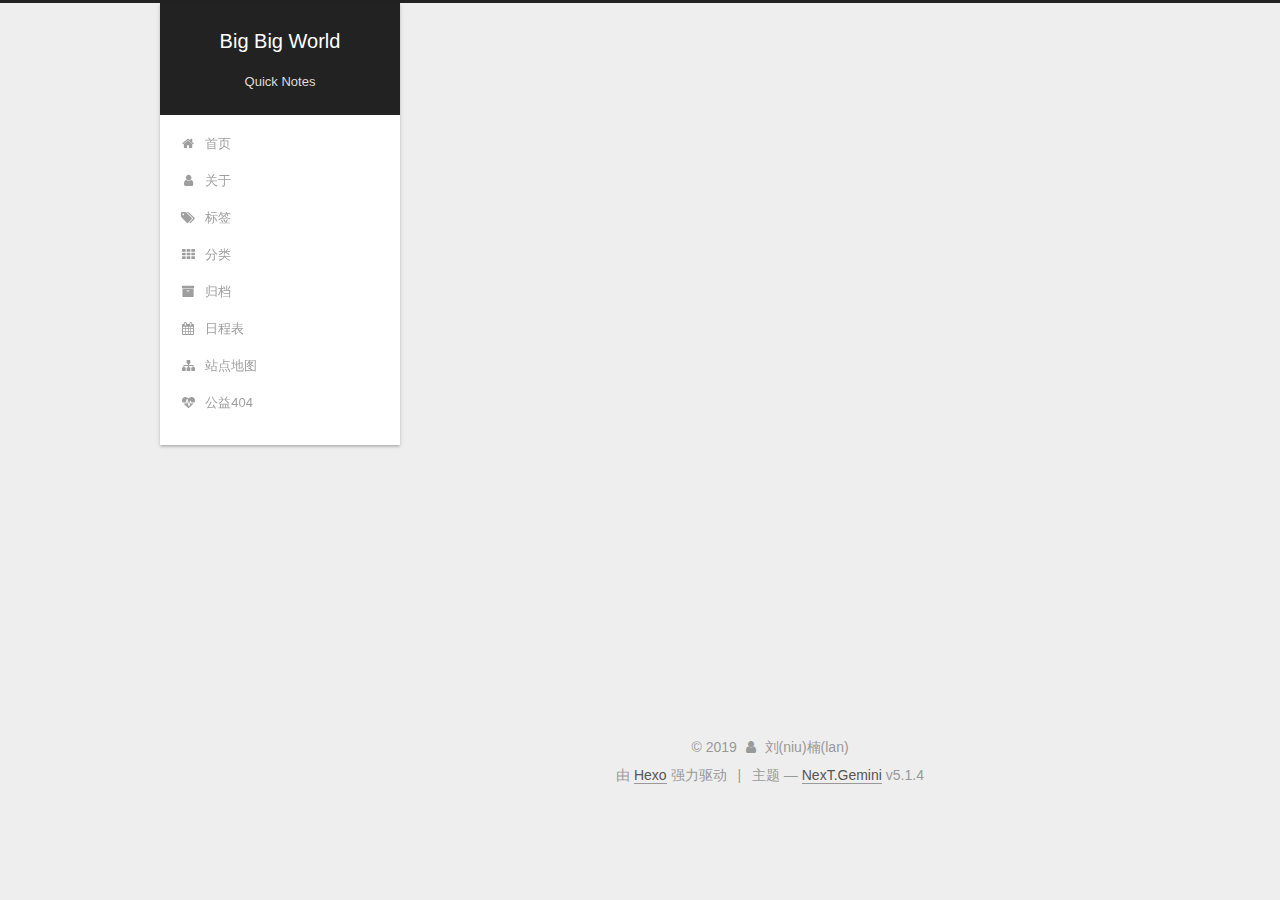
==== commit 890b0c77: "Site updated: 2019-01-15 11:33:24" ====
--- a/archives/index.html
+++ b/archives/index.html
@@ -311,7 +311,7 @@
 
       <h2 class="post-title">
         
-            <a class="post-title-link" href="/2019/01/14/hello-world/" itemprop="url">
+            <a class="post-title-link" href="/2019/01/15/hello-world/" itemprop="url">
               
                 <span itemprop="name">Hello World</span>
               
@@ -320,8 +320,8 @@
       </h2>
 
       <div class="post-meta">
-        <time class="post-time" itemprop="dateCreated" datetime="2019-01-14T16:05:38+08:00" content="2019-01-14">
-          01-14
+        <time class="post-time" itemprop="dateCreated" datetime="2019-01-15T11:29:49+08:00" content="2019-01-15">
+          01-15
         </time>
       </div>
 
--- a/css/main.css
+++ b/css/main.css
@@ -1823,7 +1823,7 @@
   width: 4px;
   height: 4px;
   border-radius: 50%;
-  background: #ffffb9;
+  background: #12d9c1;
 }
 .links-of-blogroll {
   font-size: 13px;
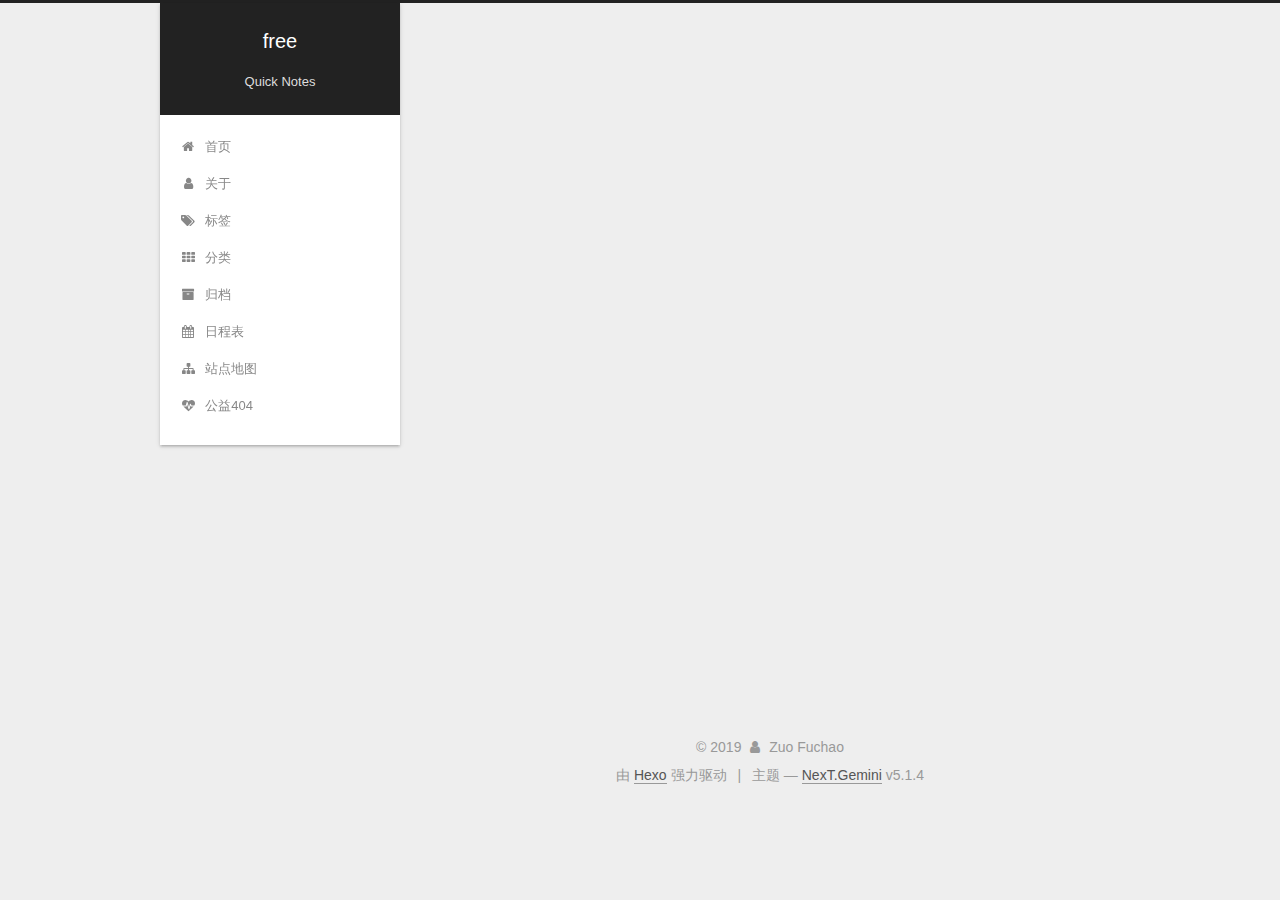
==== commit 370b9019: "Site updated: 2019-01-16 16:36:45" ====
--- a/archives/index.html
+++ b/archives/index.html
@@ -80,12 +80,12 @@
 
 
 <meta property="og:type" content="website">
-<meta property="og:title" content="Big Big World">
+<meta property="og:title" content="free">
 <meta property="og:url" content="http://yoursite.com/archives/index.html">
-<meta property="og:site_name" content="Big Big World">
+<meta property="og:site_name" content="free">
 <meta property="og:locale" content="zh-Hans">
 <meta name="twitter:card" content="summary">
-<meta name="twitter:title" content="Big Big World">
+<meta name="twitter:title" content="free">
 
 
 
@@ -121,7 +121,7 @@
 
 
 
-  <title>归档 | Big Big World</title>
+  <title>归档 | free</title>
   
 
 
@@ -151,7 +151,7 @@
     <div class="custom-logo-site-title">
       <a href="/" class="brand" rel="start">
         <span class="logo-line-before"><i></i></span>
-        <span class="site-title">Big Big World</span>
+        <span class="site-title">free</span>
         <span class="logo-line-after"><i></i></span>
       </a>
     </div>
@@ -372,9 +372,9 @@
         <div class="site-overview">
           <div class="site-author motion-element" itemprop="author" itemscope="" itemtype="http://schema.org/Person">
             
-              <img class="site-author-image" itemprop="image" src="/images/avatar.gif" alt="刘(niu)楠(lan)">
-            
-              <p class="site-author-name" itemprop="name">刘(niu)楠(lan)</p>
+              <img class="site-author-image" itemprop="image" src="/images/avatar.gif" alt="Zuo Fuchao">
+            
+              <p class="site-author-name" itemprop="name">Zuo Fuchao</p>
               <p class="site-description motion-element" itemprop="description"></p>
           </div>
 
@@ -430,7 +430,7 @@
   <span class="with-love">
     <i class="fa fa-user"></i>
   </span>
-  <span class="author" itemprop="copyrightHolder">刘(niu)楠(lan)</span>
+  <span class="author" itemprop="copyrightHolder">Zuo Fuchao</span>
 
   
 </div>
--- a/css/main.css
+++ b/css/main.css
@@ -1823,7 +1823,7 @@
   width: 4px;
   height: 4px;
   border-radius: 50%;
-  background: #12d9c1;
+  background: #c1d6ff;
 }
 .links-of-blogroll {
   font-size: 13px;
